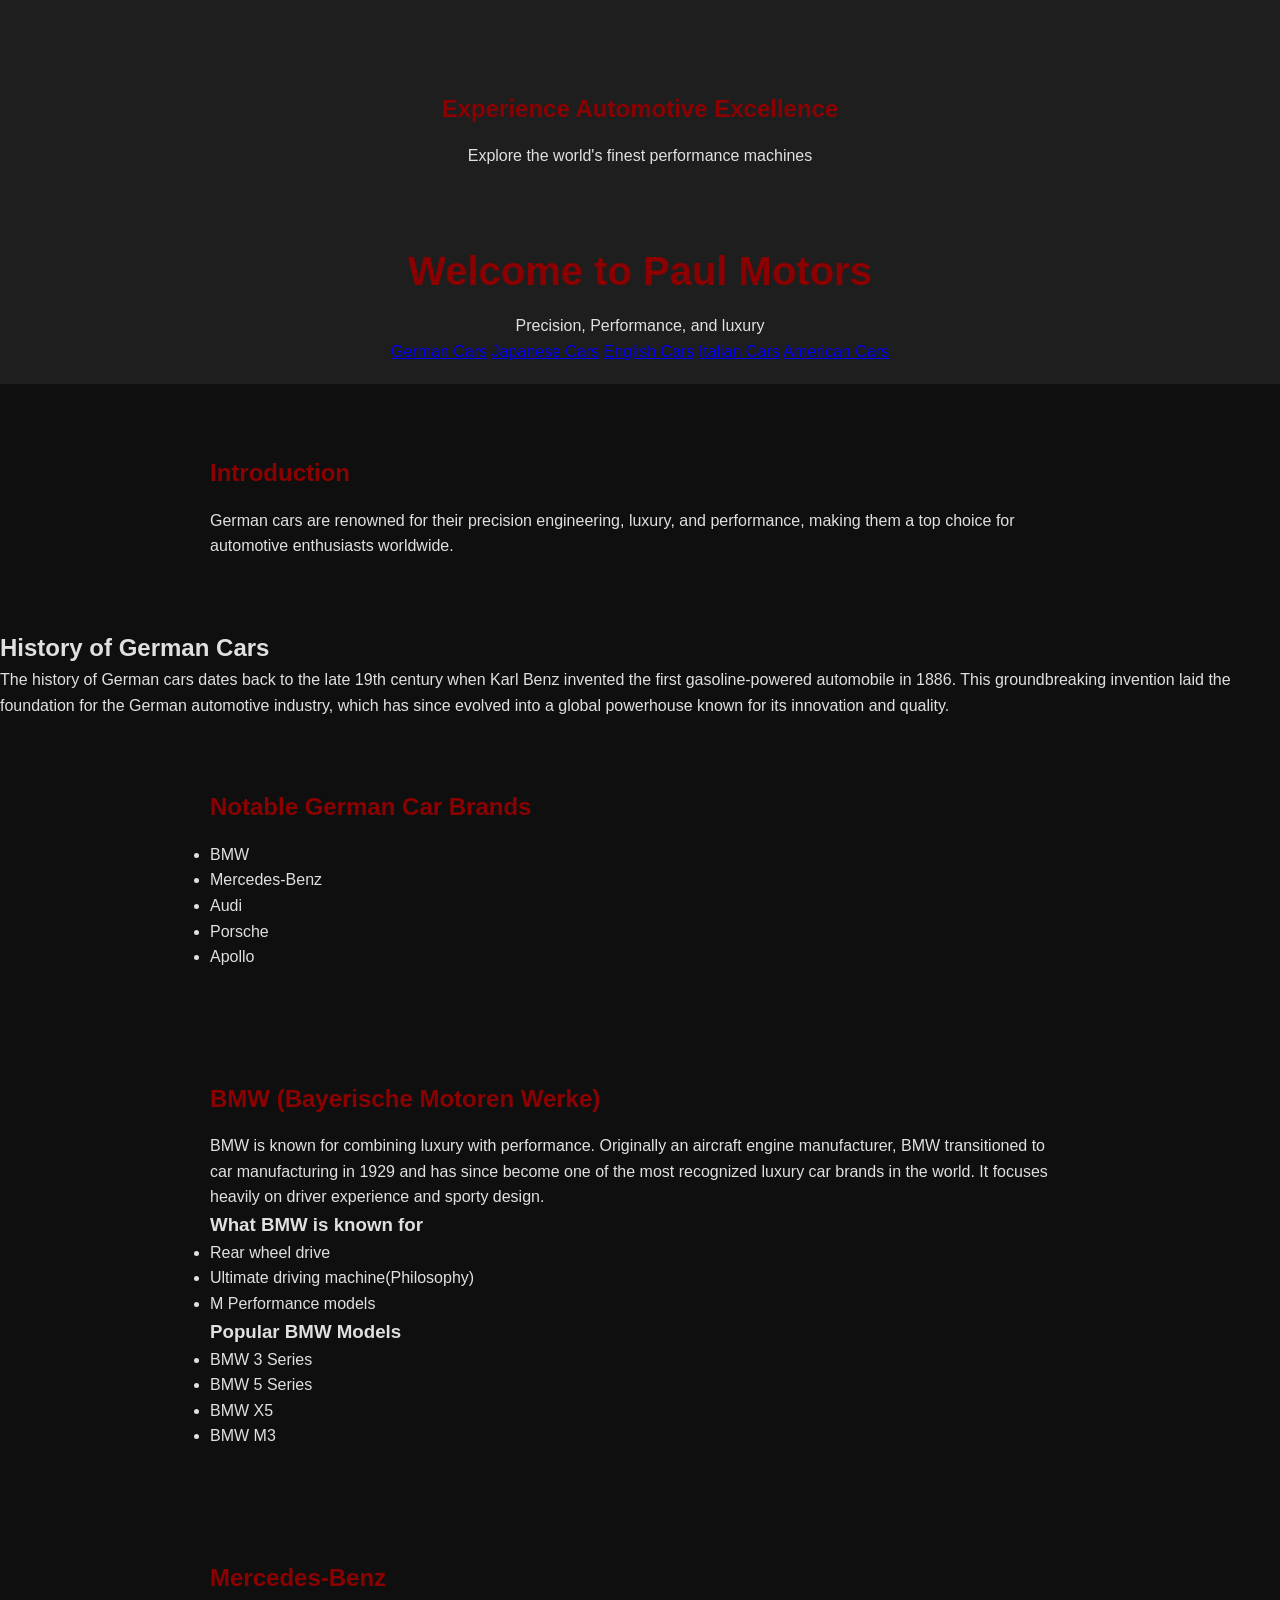
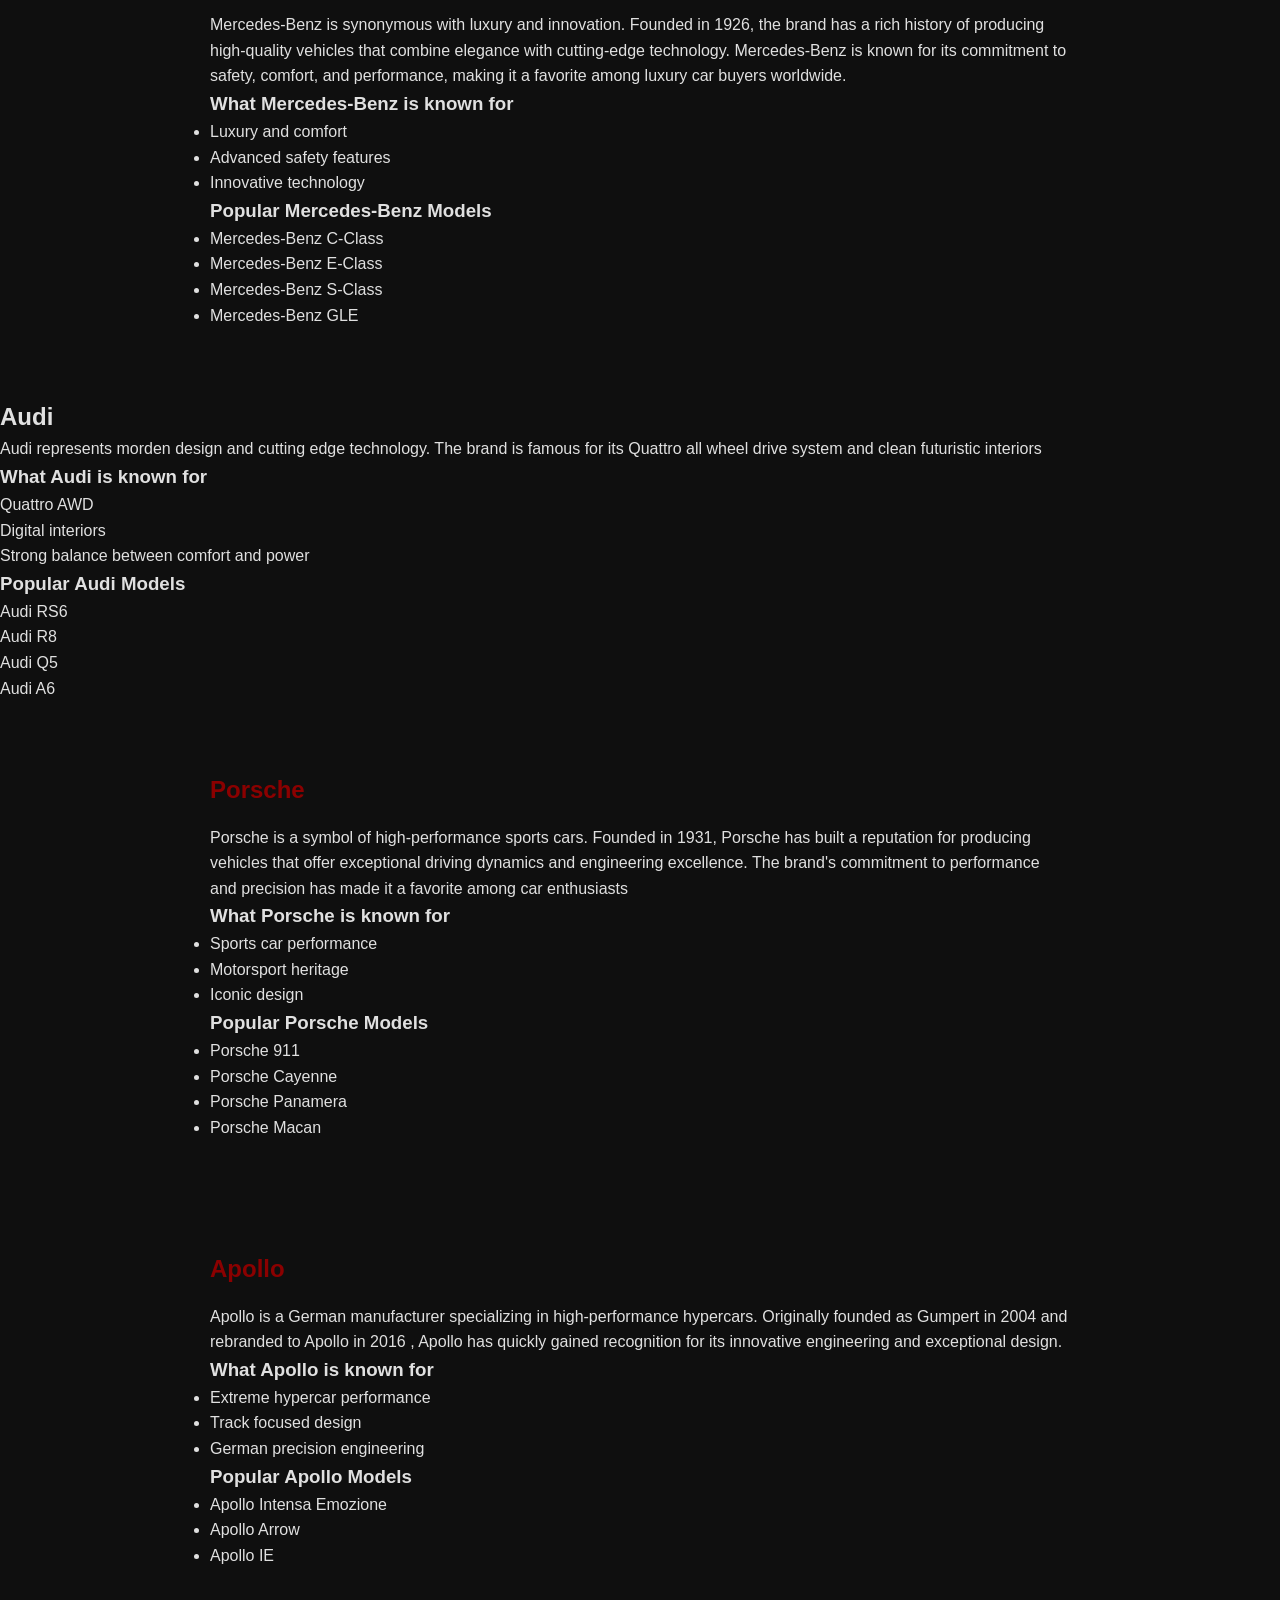
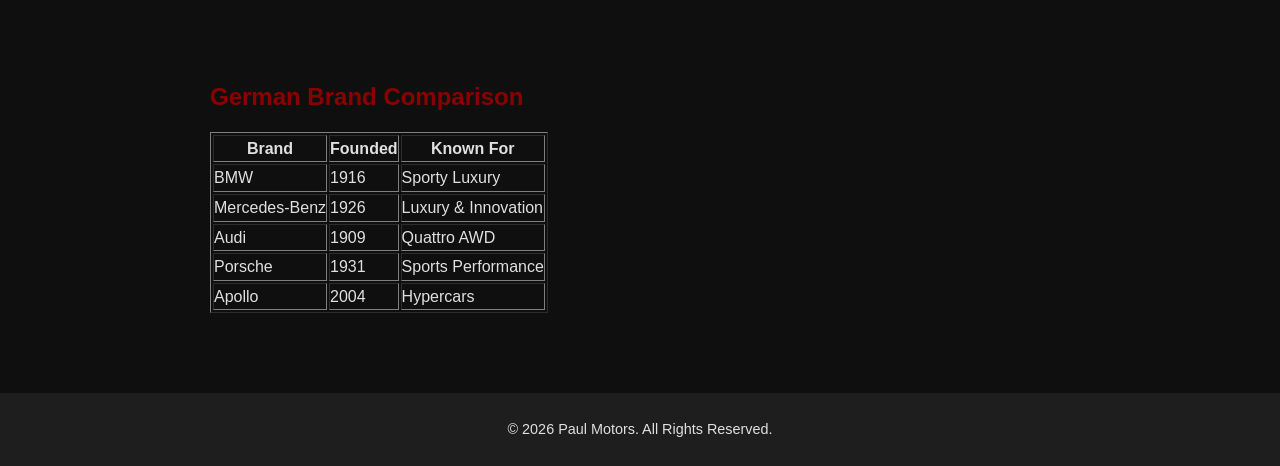
==== index.html @ 364a408b "Push" ====
<!DOCTYPE html>
<html lang="en">

<head>
    <meta charset="UTF-8">
    <meta name="viewport" content="width=device-width, initial-scale=1.0">
    <title>-Paul-Motors-</title>
    <link rel="stylesheet" href="stylesheet.css">
</head>

<body>
    <header>
        <section class="hero">
            <h2>Experience Automotive Excellence</h2>
            <p>Explore the world's finest performance machines</p>
        </section>

        <h1>Welcome to Paul Motors</h1>
        <p>Precision, Performance, and luxury</p>
        <nav>
            
                <a href="German.html">German Cars</a>
                <a href="Japan.html">Japanese Cars</a>
                <a href="English.html">English Cars</a>
                <a href="Italy.html">Italian Cars</a>
                <a href="American.html">American Cars</a>
            
        </nav>
    </header>
    <main>
        <section>
            <h2>Introduction</h2>
            <p>
                German cars are renowned for their precision engineering, luxury,
                and performance, making them a top choice for automotive enthusiasts
                worldwide.
            </p>
        </section>
            <h2>History of German Cars</h2>
            <p>
                The history of German cars dates back to the late 19th century when
                Karl Benz invented the first gasoline-powered automobile in 1886. This
                groundbreaking invention laid the foundation for the German automotive
                industry, which has since evolved into a global powerhouse known for
                its innovation and quality.
            </p>

        <section>
            <h2>Notable German Car Brands</h2>
            <ul>
                <li>BMW
                <li>Mercedes-Benz
                <li>Audi
                <li>Porsche
                <li>Apollo
            </ul>
        </section>
        <section id="bmw">
            <h2>BMW (Bayerische Motoren Werke)</h2>
            <p>
                BMW is known for combining luxury with performance. Originally an aircraft engine manufacturer,
                BMW transitioned to car manufacturing in 1929 and has since become one of the most recognized luxury car
                brands in the world.
                It focuses heavily on driver experience and sporty design. </p>

            <h3>What BMW is known for</h3>
            <ul>
                <li>Rear wheel drive
                <li>Ultimate driving machine(Philosophy)
                <li>M Performance models
            </ul>
            <h3>Popular BMW Models</h3>
            <ul>
                <li>BMW 3 Series
                <li>BMW 5 Series
                <li>BMW X5
                <li>BMW M3
            </ul>
        </section>
        <section id="mercedes">
            <h2>Mercedes-Benz</h2>
            <p>
                Mercedes-Benz is synonymous with luxury and innovation. Founded in 1926, the brand has a rich history
                of producing high-quality vehicles that combine elegance with cutting-edge technology.
                Mercedes-Benz is known for its commitment to safety, comfort, and performance, making it a
                favorite among luxury car buyers worldwide.
            </p>
            <h3>What Mercedes-Benz is known for</h3>
            <ul>
                <li>Luxury and comfort
                <li>Advanced safety features
                <li>Innovative technology
            </ul>
       
  
            <h3>Popular Mercedes-Benz Models</h3>
            <ul>
                <li>Mercedes-Benz C-Class
                <li>Mercedes-Benz E-Class
                <li>Mercedes-Benz S-Class
                <li>Mercedes-Benz GLE
        </section>
            </ul>
        </section id="audi">
            <h2>Audi</h2>
        <p>
            Audi represents morden design and cutting edge technology. The brand is famous for
            its Quattro all wheel drive system and clean futuristic interiors
        </p>
            <h3>What Audi is known for</h3>
            <ul>
                <li>Quattro AWD
                <li>Digital interiors
                <li>Strong balance between comfort and power
            </ul>
            <h3>Popular Audi Models</h3>
            <ul>
                <li>Audi RS6
                <li>Audi R8
                <li>Audi Q5
                <li>Audi A6
            </ul>
        </section>
        <section id="porsche">
            <h2>Porsche</h2>
            <p>
                Porsche is a symbol of high-performance sports cars. Founded in 1931, Porsche has built a reputation for
                producing vehicles that offer exceptional driving dynamics and engineering excellence. The brand's
                commitment to performance and precision has made it a favorite among car enthusiasts
            </p>
        
            <h3>What Porsche is known for</h3>
            <ul>
                <li>Sports car performance
                <li>Motorsport heritage
                <li>Iconic design
            </ul>
       
          <h3>Popular Porsche Models</h3>
            <ul>
                <li>Porsche 911
                <li>Porsche Cayenne
                <li>Porsche Panamera
                <li>Porsche Macan
            </ul>
        </section>
        <section id="Apollo">
            <h2>Apollo</h2>
            <p>
                Apollo is a German manufacturer specializing in high-performance
                hypercars. Originally founded as Gumpert in 2004 and rebranded to Apollo in 2016
                , Apollo has quickly gained recognition for its innovative engineering and exceptional design.
            </p>
      

            <h3>What Apollo is known for</h3>
            <ul>
                <li>Extreme hypercar performance
                <li>Track focused design
                <li>German precision engineering
            </ul>
    
            <h3>Popular Apollo Models</h3>
            <ul>
                <li>Apollo Intensa Emozione
                <li>Apollo Arrow
                <li>Apollo IE
            </ul>
        </section>

    </main>
    <section>
        <h2>German Brand Comparison</h2>
    <table border="1">
        <tr>
            <th>Brand</th>
            <th>Founded</th>
            <th>Known For</th>
        </tr>
        <tr>
            <td>BMW</td>
            <td>1916</td>
            <td>Sporty Luxury</td>
        </tr>
        <tr>
            <td>Mercedes-Benz</td>
            <td>1926</td>
            <td>Luxury & Innovation</td>
        </tr>
        <tr>
            <td>Audi</td>
            <td>1909</td>
            <td>Quattro AWD</td>
        </tr>
        <tr>
            <td>Porsche</td>
            <td>1931</td>
            <td>Sports Performance</td>
        </tr>
        <tr>
            <td>Apollo</td>
            <td>2004</td>
            <td>Hypercars</td>
        </tr>
    </table>
</section>

<footer>
    <p>&copy; 2026 Paul Motors. All Rights Reserved.</p>
</footer>
---- stylesheet.css ----
/* ===================== COLORS ===================== */
:root {
    --primary-color: #8B0000;      /* Crimson Red */
    --background-color: #0F0F0F;   /* Black */
    --text-color: #E0E0E0;         /* Light Gray */
    --section-bg: #1E1E1E;         /* Dark Gray for sections/cards */
    --link-hover: #FF2B2B;         /* Brighter red for hover effects */
}

/* ===================== GLOBAL STYLES ===================== */
* {
    box-sizing: border-box;
    margin: 0;
    padding: 0;
}

body {
    font-family: Arial, Helvetica, sans-serif;
    background-color: var(--background-color);
    color: var(--text-color);
    line-height: 1.6;
}

/* ===================== HEADER & NAVIGATION ===================== */
header {
    background-color: var(--section-bg);
    padding: 20px;
    text-align: center;
}

header h1 {
    color: var(--primary-color);
    font-size: 2.5em;
    margin-bottom: 10px;
}

nav ul {
    list-style: none;
    display: flex;
    justify-content: center;
    gap: 20px;
}

nav ul li a {
    text-decoration: none;
    color: var(--text-color);
    font-weight: bold;
    font-size: 1em;
    transition: color 0.3s ease;
}

nav ul li a:hover {
    color: var(--link-hover);
}

/* ===================== SECTIONS ===================== */
section {
    padding: 40px 20px;
    max-width: 900px;
    margin: 30px auto;
}

section h2 {
    color: var(--primary-color);
    margin-bottom: 15px;
}

/* ===================== BRAND CARDS ===================== */
section.brand {
    background-color: var(--section-bg);
    padding: 25px;
    margin: 25px 0;
    border-radius: 10px;
}

section.brand h3 {
    color: var(--primary-color);
    margin-top: 0;
    margin-bottom: 10px;
    font-size: 1.8em;
}

section.brand img {
    max-width: 100%;
    border-radius: 10px;
    margin: 15px 0;
}

section.brand p {
    margin-bottom: 10px;
}

section.brand ul {
    padding-left: 20px;
    margin-bottom: 10px;
}

section.brand ul li {
    margin-bottom: 5px;
}

/* ===================== FOOTER ===================== */
footer {
    background-color: var(--section-bg);
    color: var(--text-color);
    text-align: center;
    padding: 25px 20px;
    margin-top: 40px;
    font-size: 0.9em;
}
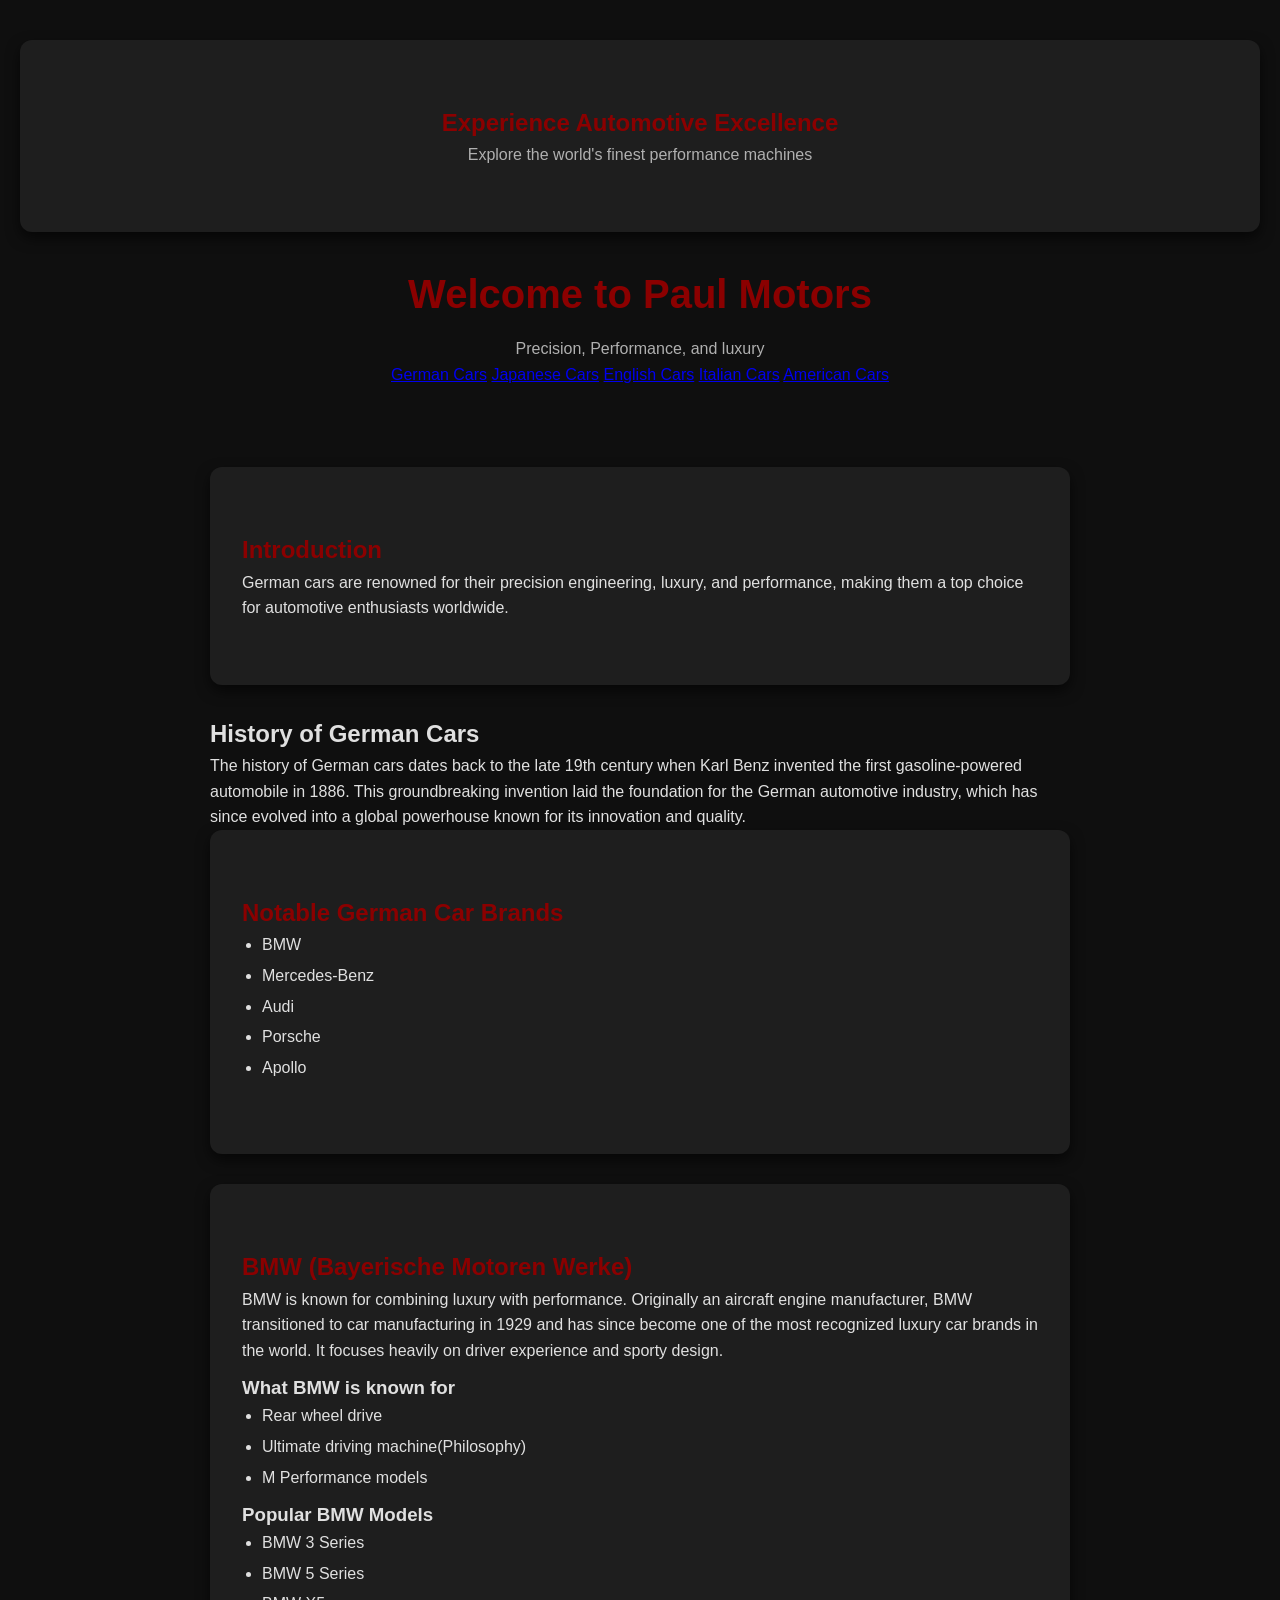
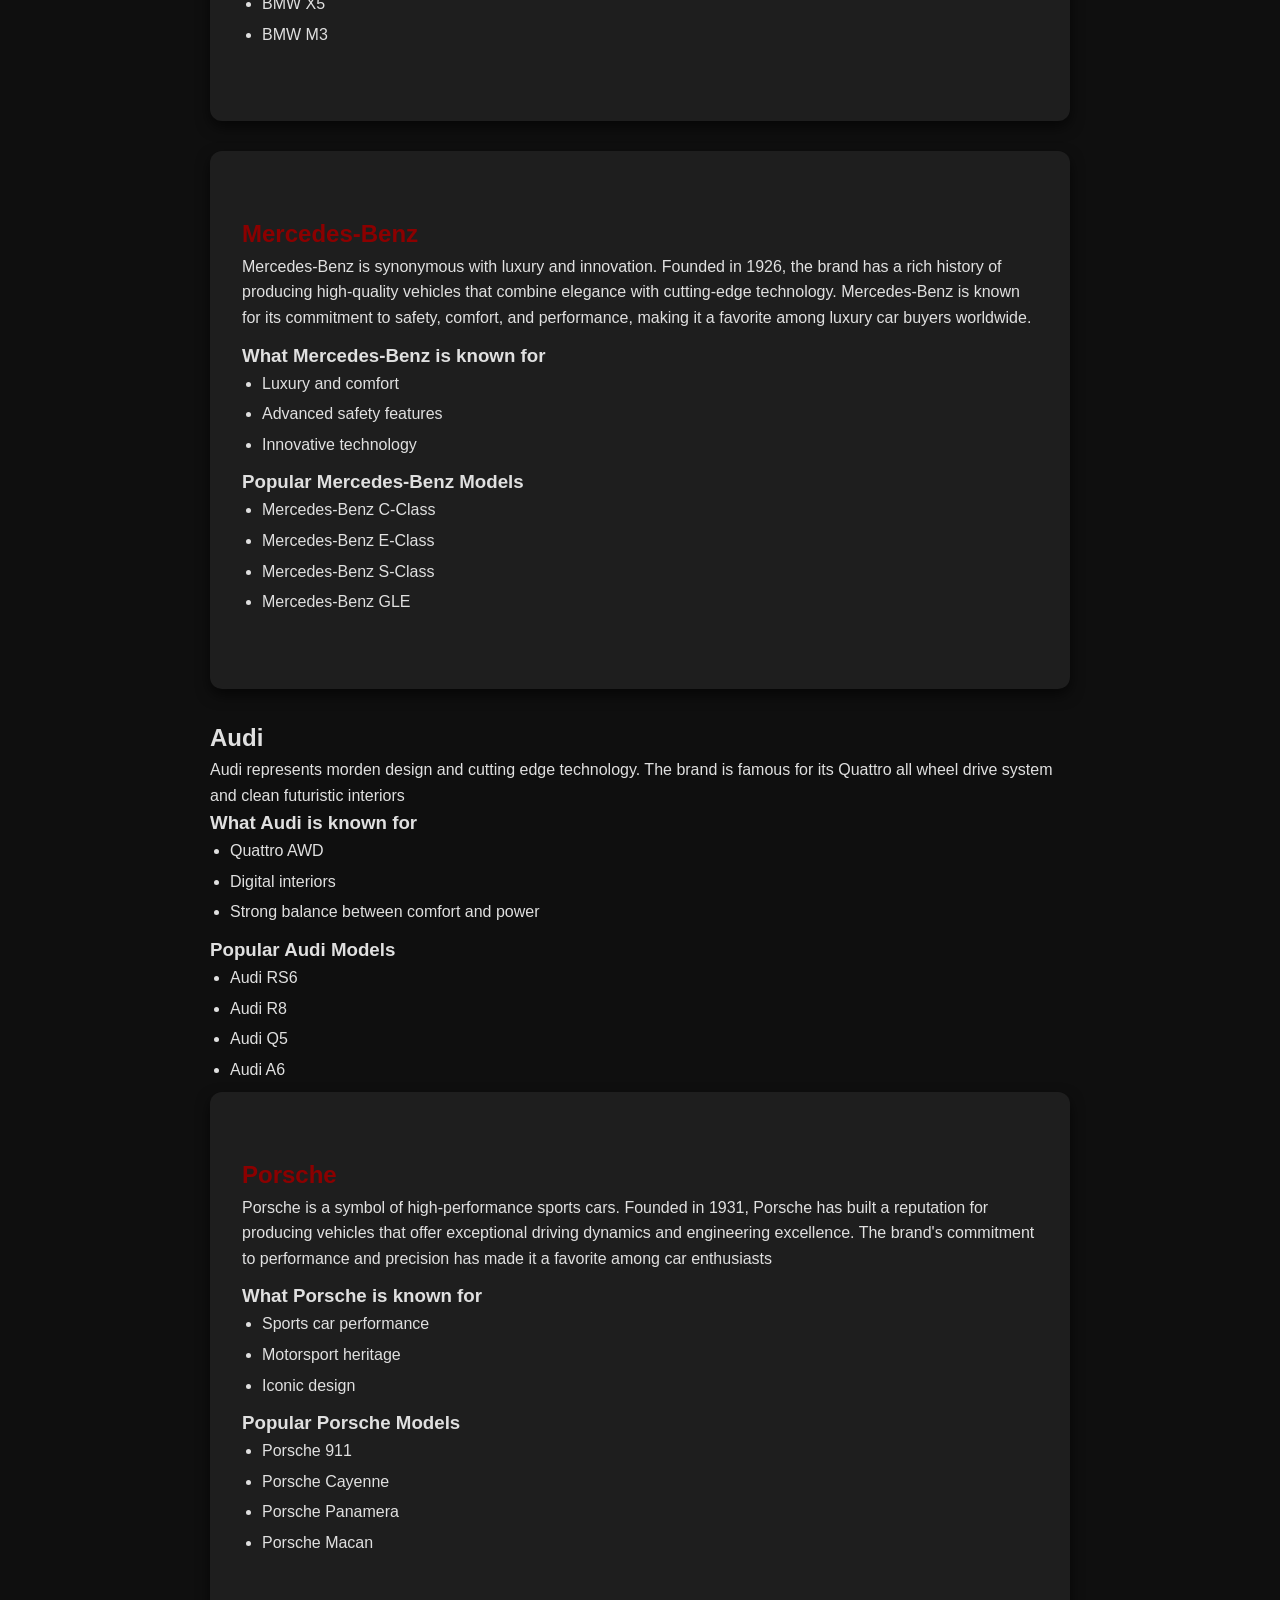
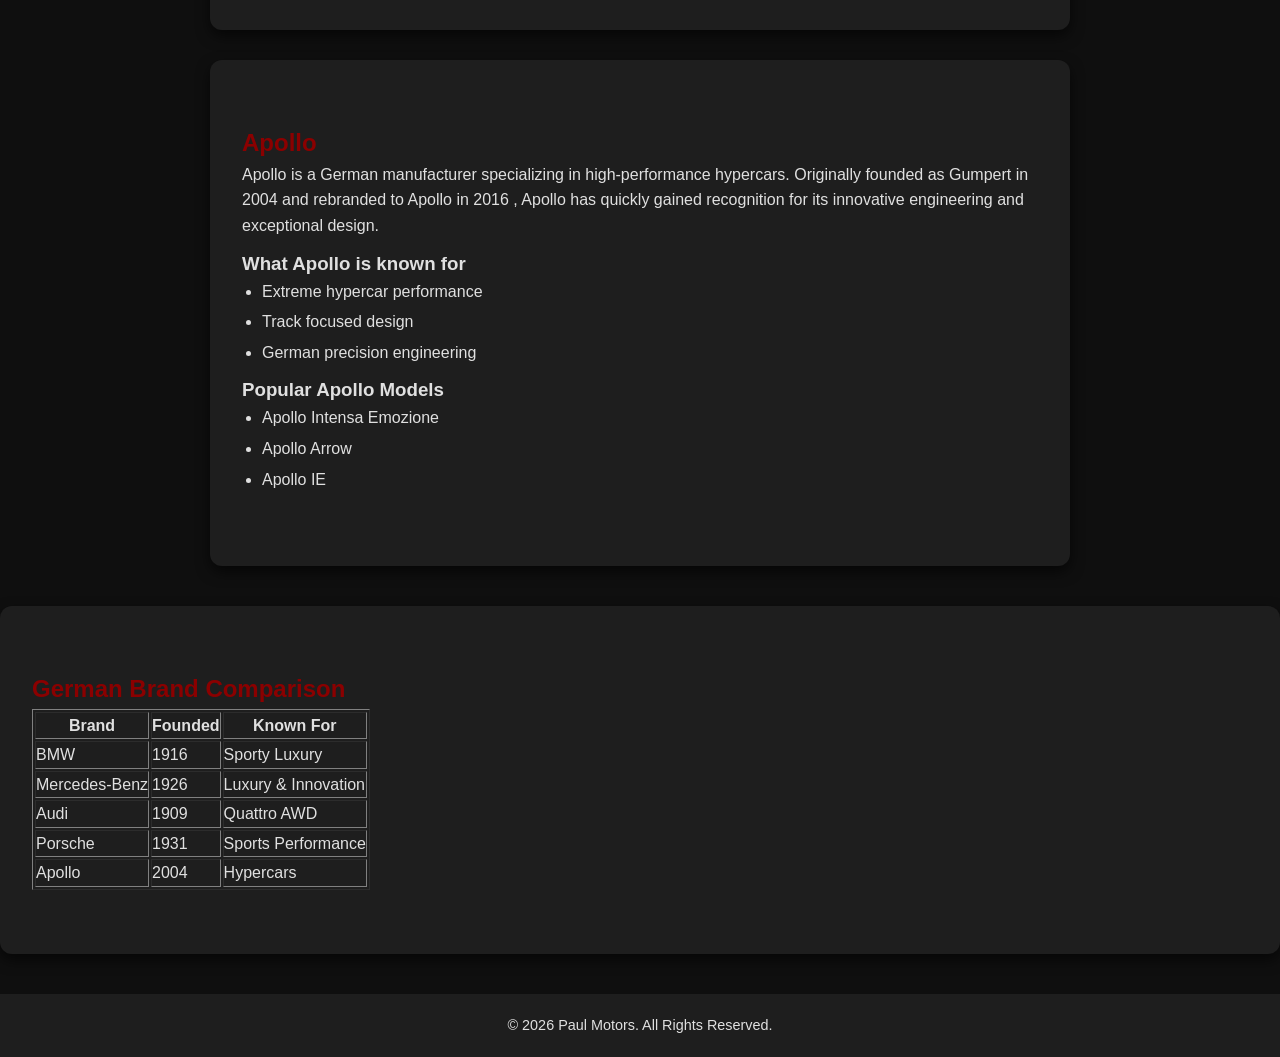
==== commit 0389d563: "Merge branch 'main' of https://github.com/mhizhapaul58-design/-Paul-Motors-" ====
--- a/index.html
+++ b/index.html
@@ -5,7 +5,9 @@
     <meta charset="UTF-8">
     <meta name="viewport" content="width=device-width, initial-scale=1.0">
     <title>-Paul-Motors-</title>
-    <link rel="stylesheet" href="stylesheet.css">
+     <link rel="stylesheet" href="stylesheet.css">
+   
+
 </head>
 
 <body>
--- a/stylesheet.css
+++ b/stylesheet.css
@@ -1,14 +1,14 @@
 
-  /* ===================== COLORS ===================== */
+/* ===================== COLORS ===================== */
 :root {
-    --primary-color: #8B0000;      /* Crimson Red */
-    --background-color: #0F0F0F;   /* Black */
-    --text-color: #E0E0E0;         /* Light Gray */
-    --section-bg: #1E1E1E;         /* Dark Gray for sections/cards */
-    --link-hover: #FF2B2B;         /* Brighter red for hover effects */
+    --primary-color: #8B0000;       /* Crimson Red for headings and accents */
+    --background-color: #0F0F0F;    /* Black for body */
+    --section-bg: #1E1E1E;          /* Dark Gray for sections/cards */
+    --text-color: #E0E0E0;          /* Light Grey text */
+    --hover-color: #FF2B2B;         /* Brighter red for hover */
 }
 
-/* ===================== GLOBAL STYLES ===================== */
+/* ===================== GLOBAL ===================== */
 * {
     box-sizing: border-box;
     margin: 0;
@@ -22,11 +22,11 @@
     line-height: 1.6;
 }
 
-/* ===================== HEADER & NAVIGATION ===================== */
+/* ===================== HEADER ===================== */
 header {
-    background-color: var(--section-bg);
-    padding: 20px;
     text-align: center;
+    padding: 40px 20px;
+    background-color: var(--background-color);
 }
 
 header h1 {
@@ -35,77 +35,127 @@
     margin-bottom: 10px;
 }
 
-nav ul {
+header p {
+    color: #B0B0B0;
+    font-size: 16px;
+}
+
+/* ===================== NAVIGATION ===================== */
+.nav-bar {
+    display: flex;
+    justify-content: center;
+    align-items: center;
+    width: 95%;
+    max-width: 1000px;
+    margin: 20px auto;
+    padding: 15px 0;
+    border-radius: 8px;
+
+    /* Background image of German flag */
+    background-image: url('images/german-flag.jpg'); /* Replace with your path */
+    background-size: cover;
+    background-position: center;
+    background-repeat: no-repeat;
+
+    box-shadow: 0 2px 8px rgba(0, 0, 0, 0.6);
+}
+
+.nav-bar ul {
     list-style: none;
     display: flex;
     justify-content: center;
-    gap: 20px;
+    gap: 30px;
+    flex-wrap: wrap; /* Wrap items on smaller screens */
+    margin: 0;
+    padding: 0;
 }
 
-nav ul li a {
+.nav-bar ul li a {
     text-decoration: none;
     color: var(--text-color);
     font-weight: bold;
-    font-size: 1em;
-    transition: color 0.3s ease;
+    font-size: 1.1em;
+    padding: 8px 12px;
+    border-radius: 5px;
+    transition: all 0.3s ease;
 }
 
-nav ul li a:hover {
-    color: var(--link-hover);
+.nav-bar ul li a:hover {
+    color: var(--primary-color);
+    background-color: rgba(255, 0, 0, 0.1); /* subtle hover effect */
 }
 
-/* ===================== SECTIONS ===================== */
+/* ===================== MAIN SECTIONS ===================== */
+main {
+    max-width: 900px;
+    margin: 40px auto;
+    padding: 0 20px;
+}
+
 section {
-    padding: 40px 20px;
-    max-width: 900px;
-    margin: 30px auto;
+    background-color: var(--section-bg);
+    padding: 4rem 2rem;
+    margin-bottom: 30px;
+    border-radius: 12px;
+    box-shadow: 0 6px 14px rgba(0, 0, 0, 0.6);
 }
 
 section h2 {
     color: var(--primary-color);
-    margin-bottom: 15px;
+    margin-top: 0;
 }
 
-/* ===================== BRAND CARDS ===================== */
-section.brand {
-    background-color: var(--section-bg);
-    padding: 25px;
-    margin: 25px 0;
-    border-radius: 10px;
+section h3 {
+    color: var(--text-color);
+    margin-top: 10px;
 }
 
-section.brand h3 {
-    color: var(--primary-color);
-    margin-top: 0;
-    margin-bottom: 10px;
-    font-size: 1.8em;
+/* ===================== IMAGES ===================== */
+img {
+    max-width: 100%;
+    border-radius: 12px;
+    display: block;
+    margin: 20px auto;
 }
 
-section.brand img {
-    max-width: 100%;
-    border-radius: 10px;
-    margin: 15px 0;
-}
-
-section.brand p {
-    margin-bottom: 10px;
-}
-
-section.brand ul {
+/* ===================== LISTS ===================== */
+ul, ol {
     padding-left: 20px;
     margin-bottom: 10px;
 }
 
-section.brand ul li {
+ul li, ol li {
     margin-bottom: 5px;
 }
 
 /* ===================== FOOTER ===================== */
 footer {
+    text-align: center;
     background-color: var(--section-bg);
     color: var(--text-color);
-    text-align: center;
-    padding: 25px 20px;
+    padding: 20px;
     margin-top: 40px;
     font-size: 0.9em;
+}
+
+/* ===================== RESPONSIVE ===================== */
+@media screen and (max-width: 768px) {
+    .nav-bar ul {
+        flex-direction: column;
+        gap: 15px; /* smaller spacing for stacked links */
+    }
+
+    section {
+        padding: 2rem 1rem;
+    }
+}
+
+@media screen and (max-width: 480px) {
+    header h1 {
+        font-size: 2em;
+    }
+
+    .nav-bar {
+        padding: 10px 0;
+    }
 }
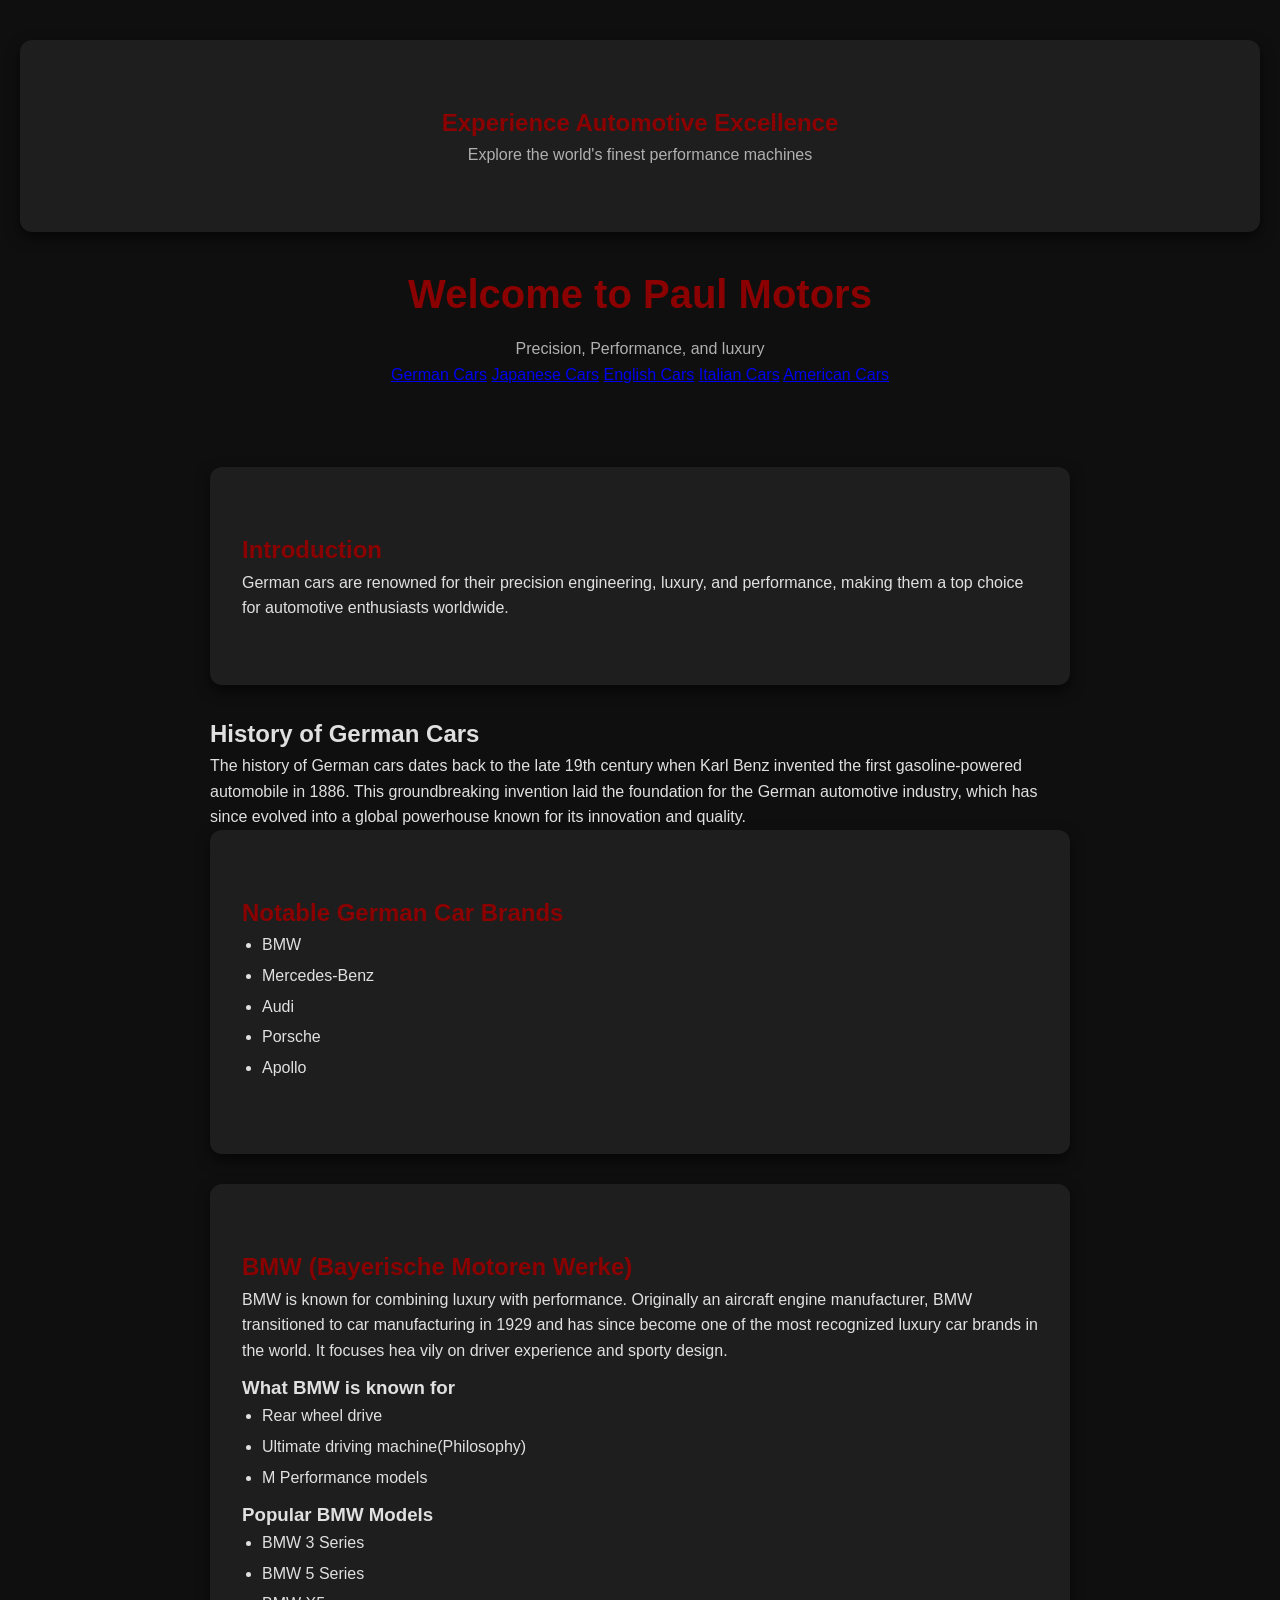
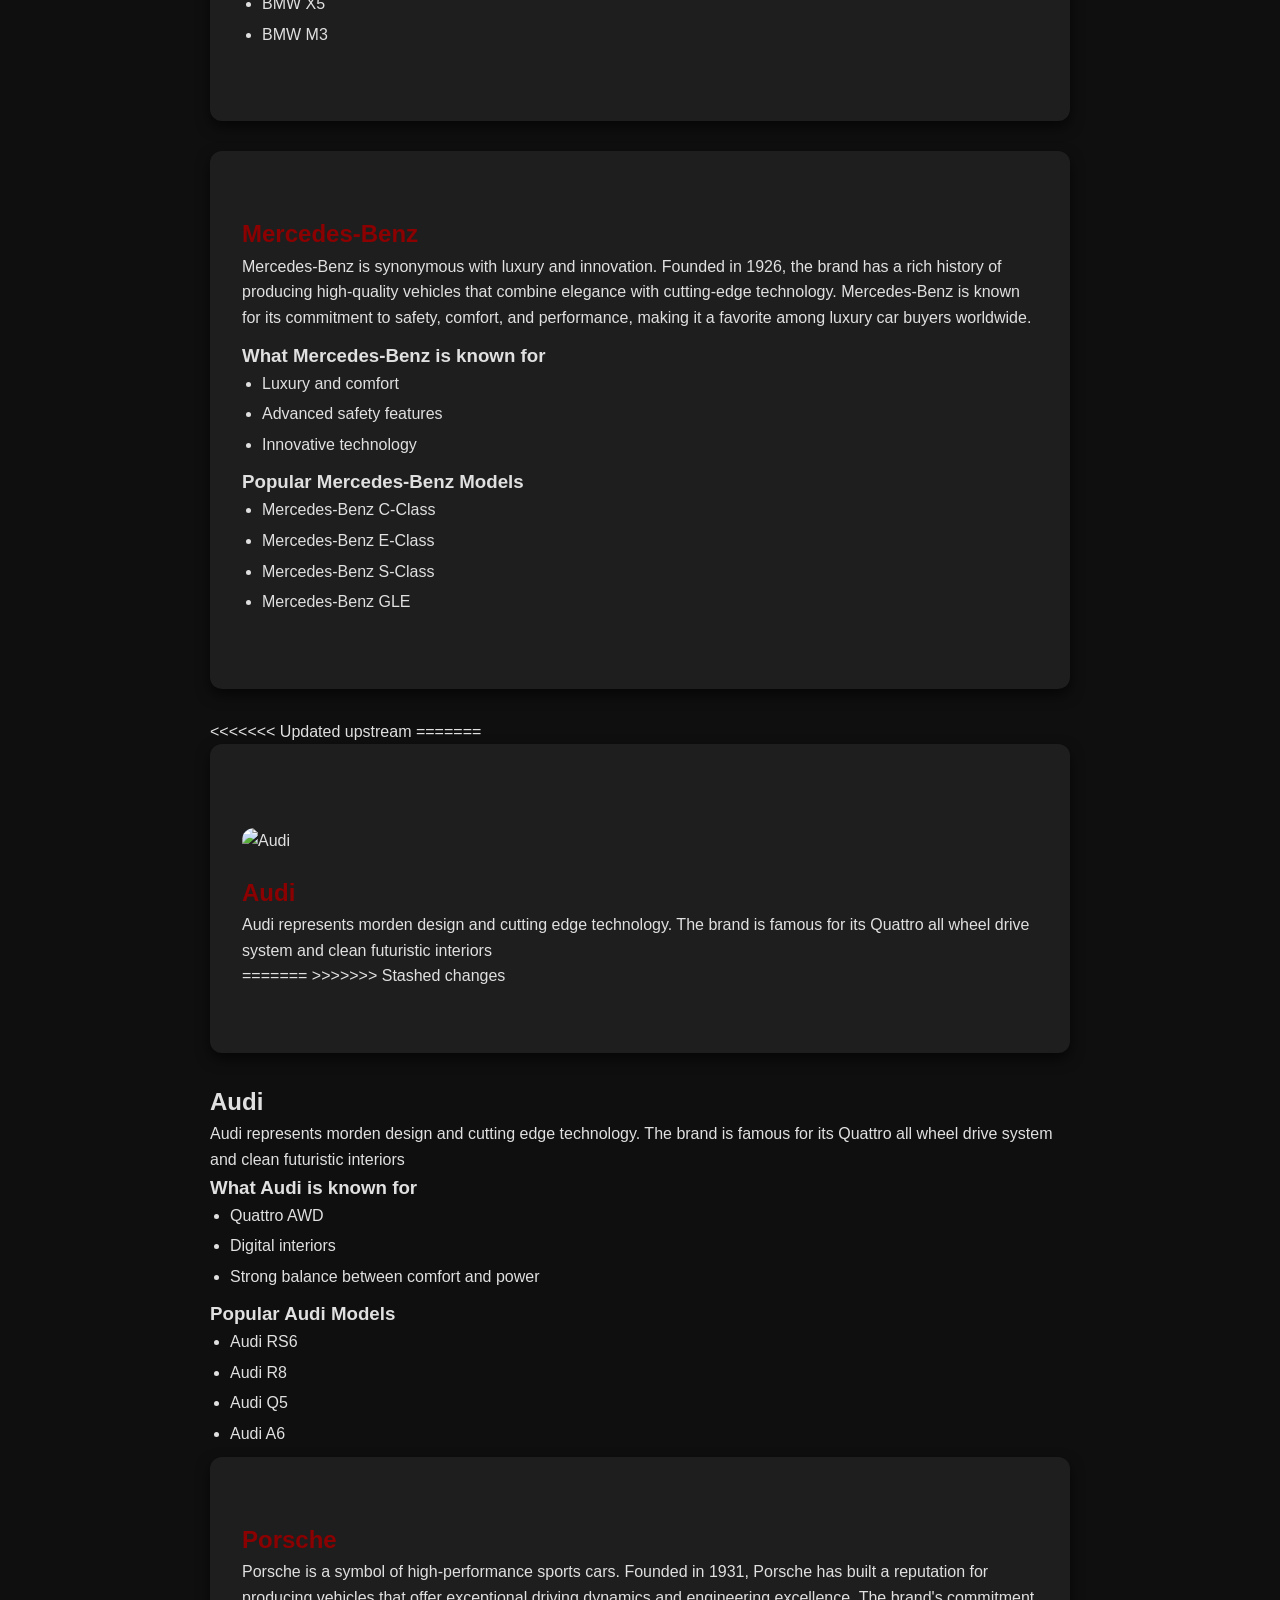
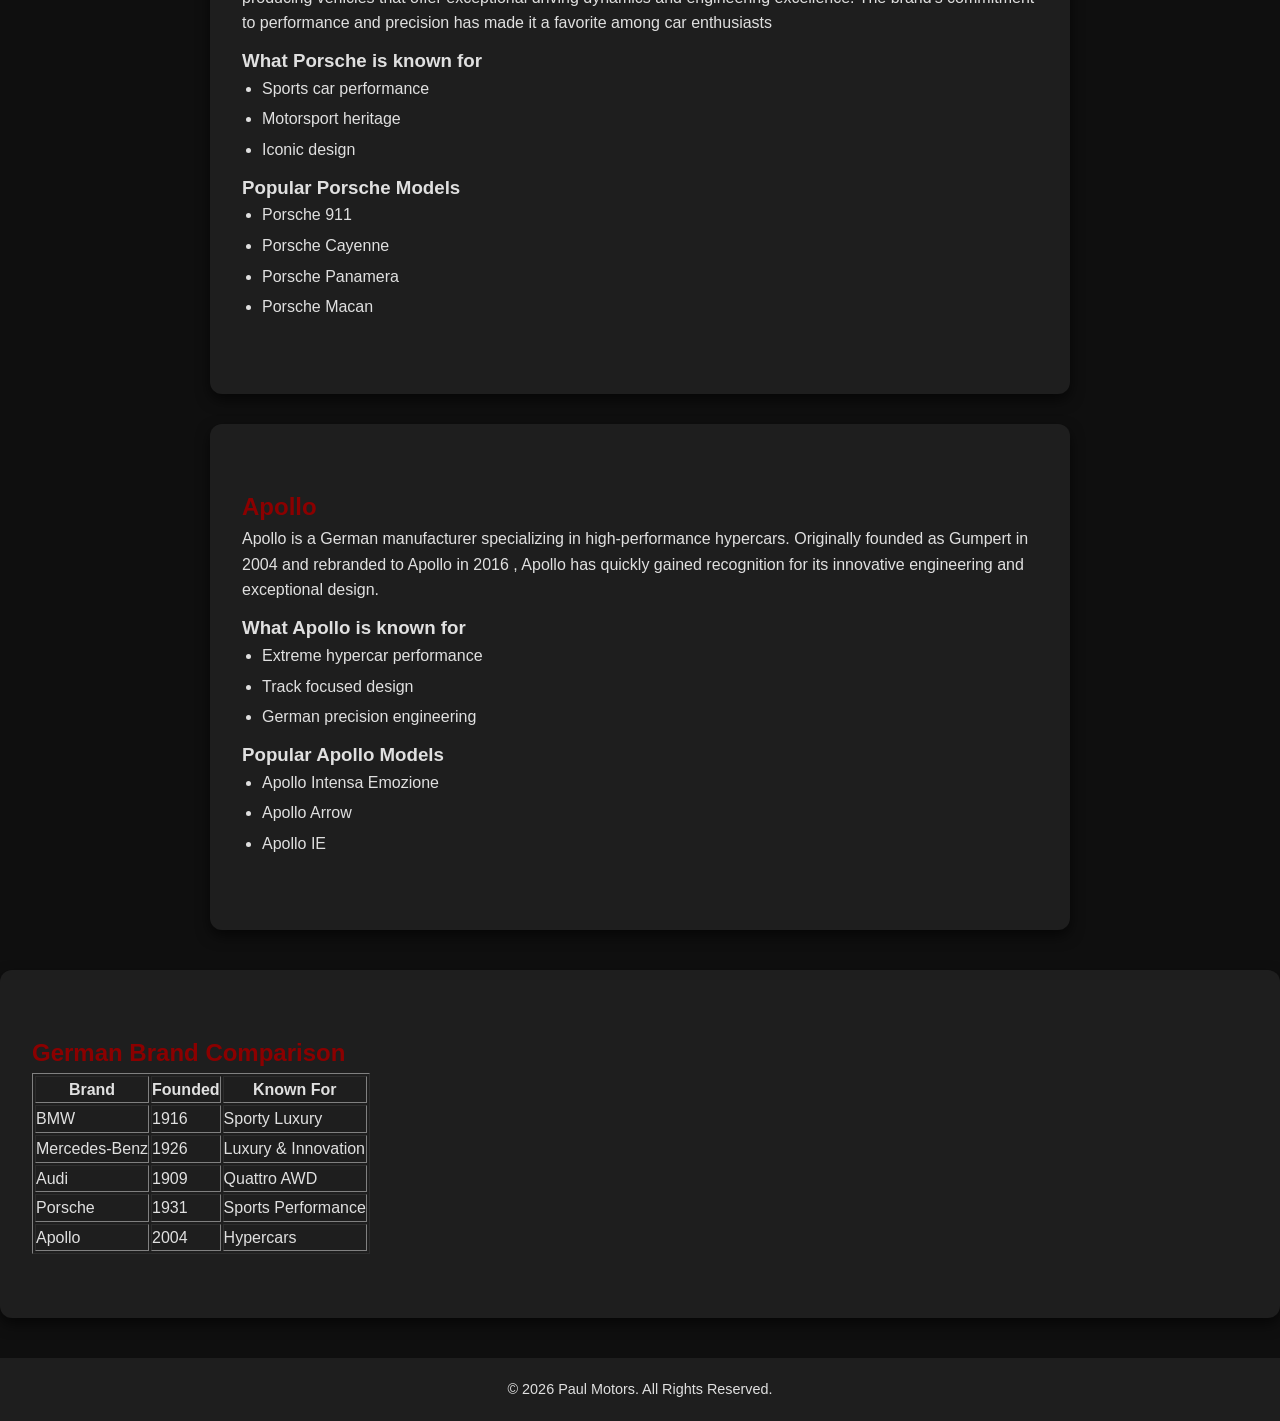
==== commit 2f8c2108: "push" ====
--- a/index.html
+++ b/index.html
@@ -21,7 +21,7 @@
         <p>Precision, Performance, and luxury</p>
         <nav>
             
-                <a href="German.html">German Cars</a>
+                <a href="index.html">German Cars</a>
                 <a href="Japan.html">Japanese Cars</a>
                 <a href="English.html">English Cars</a>
                 <a href="Italy.html">Italian Cars</a>
@@ -63,7 +63,7 @@
                 BMW is known for combining luxury with performance. Originally an aircraft engine manufacturer,
                 BMW transitioned to car manufacturing in 1929 and has since become one of the most recognized luxury car
                 brands in the world.
-                It focuses heavily on driver experience and sporty design. </p>
+                It focuses hea vily on driver experience and sporty design. </p>
 
             <h3>What BMW is known for</h3>
             <ul>
@@ -102,7 +102,23 @@
                 <li>Mercedes-Benz S-Class
                 <li>Mercedes-Benz GLE
         </section>
-            </ul>
+<<<<<<< Updated upstream
+            </ul>
+=======
+        </ul>
+
+        </section>
+
+        <section id="audi">
+            <img src="assets audi.jpg" alt="Audi" class="brand-image">
+            <h2>Audi</h2>
+            <p>
+                Audi represents morden design and cutting edge technology. The brand is famous for
+                its Quattro all wheel drive system and clean futuristic interiors
+            </p>
+
+            =======
+>>>>>>> Stashed changes
         </section id="audi">
             <h2>Audi</h2>
         <p>
@@ -171,41 +187,41 @@
         </section>
 
     </main>
-    <section>
-        <h2>German Brand Comparison</h2>
-    <table border="1">
-        <tr>
-            <th>Brand</th>
-            <th>Founded</th>
-            <th>Known For</th>
-        </tr>
-        <tr>
-            <td>BMW</td>
-            <td>1916</td>
-            <td>Sporty Luxury</td>
-        </tr>
-        <tr>
-            <td>Mercedes-Benz</td>
-            <td>1926</td>
-            <td>Luxury & Innovation</td>
-        </tr>
-        <tr>
-            <td>Audi</td>
-            <td>1909</td>
-            <td>Quattro AWD</td>
-        </tr>
-        <tr>
-            <td>Porsche</td>
-            <td>1931</td>
-            <td>Sports Performance</td>
-        </tr>
-        <tr>
-            <td>Apollo</td>
-            <td>2004</td>
-            <td>Hypercars</td>
-        </tr>
-    </table>
-</section>
+        <section>
+            <h2>German Brand Comparison</h2>
+        <table border="1">
+            <tr>
+                <th>Brand</th>
+                <th>Founded</th>
+                <th>Known For</th>
+            </tr>
+            <tr>
+                <td>BMW</td>
+                <td>1916</td>
+                <td>Sporty Luxury</td>
+            </tr>
+            <tr>
+                <td>Mercedes-Benz</td>
+                <td>1926</td>
+                <td>Luxury & Innovation</td>
+            </tr>
+            <tr>
+                <td>Audi</td>
+                <td>1909</td>
+                <td>Quattro AWD</td>
+            </tr>
+            <tr>
+                <td>Porsche</td>
+                <td>1931</td>
+                <td>Sports Performance</td>
+            </tr>
+            <tr>
+                <td>Apollo</td>
+                <td>2004</td>
+                <td>Hypercars</td>
+            </tr>
+        </table>
+    </section>
 
 <footer>
     <p>&copy; 2026 Paul Motors. All Rights Reserved.</p>
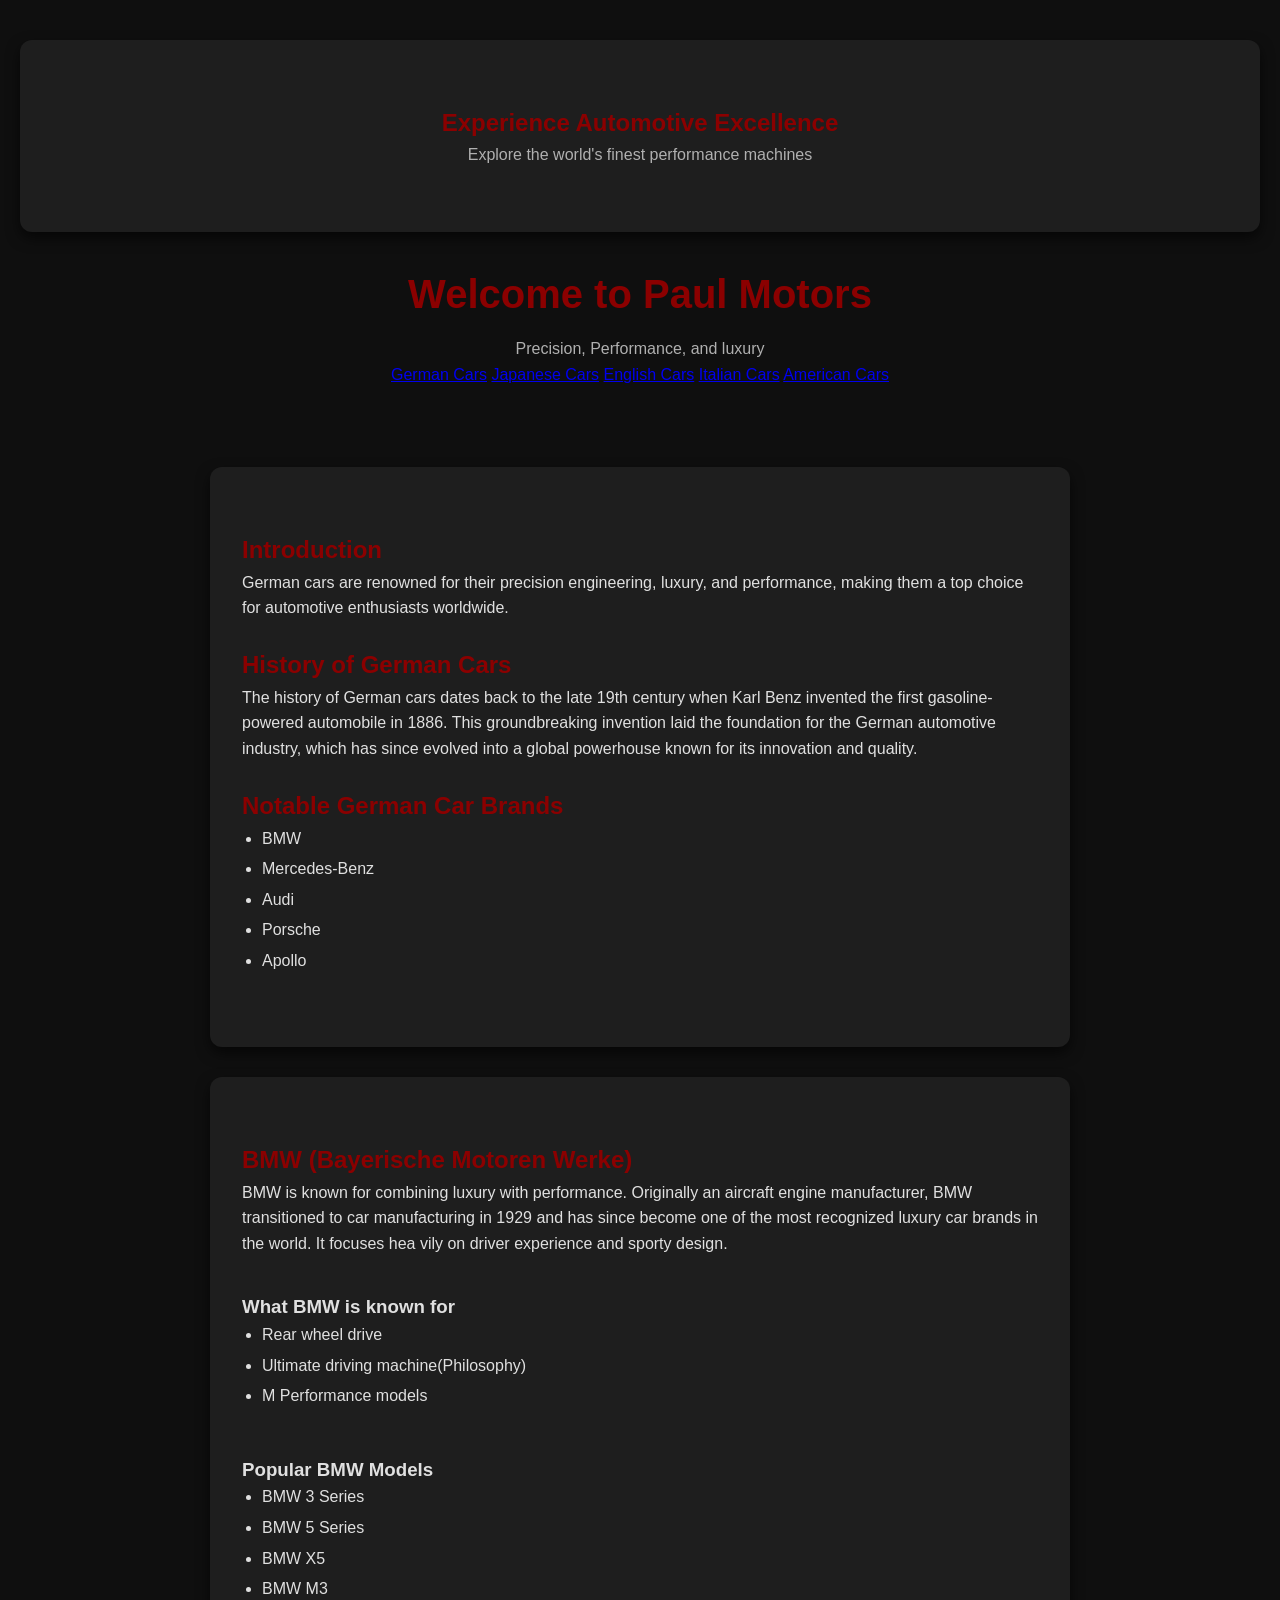
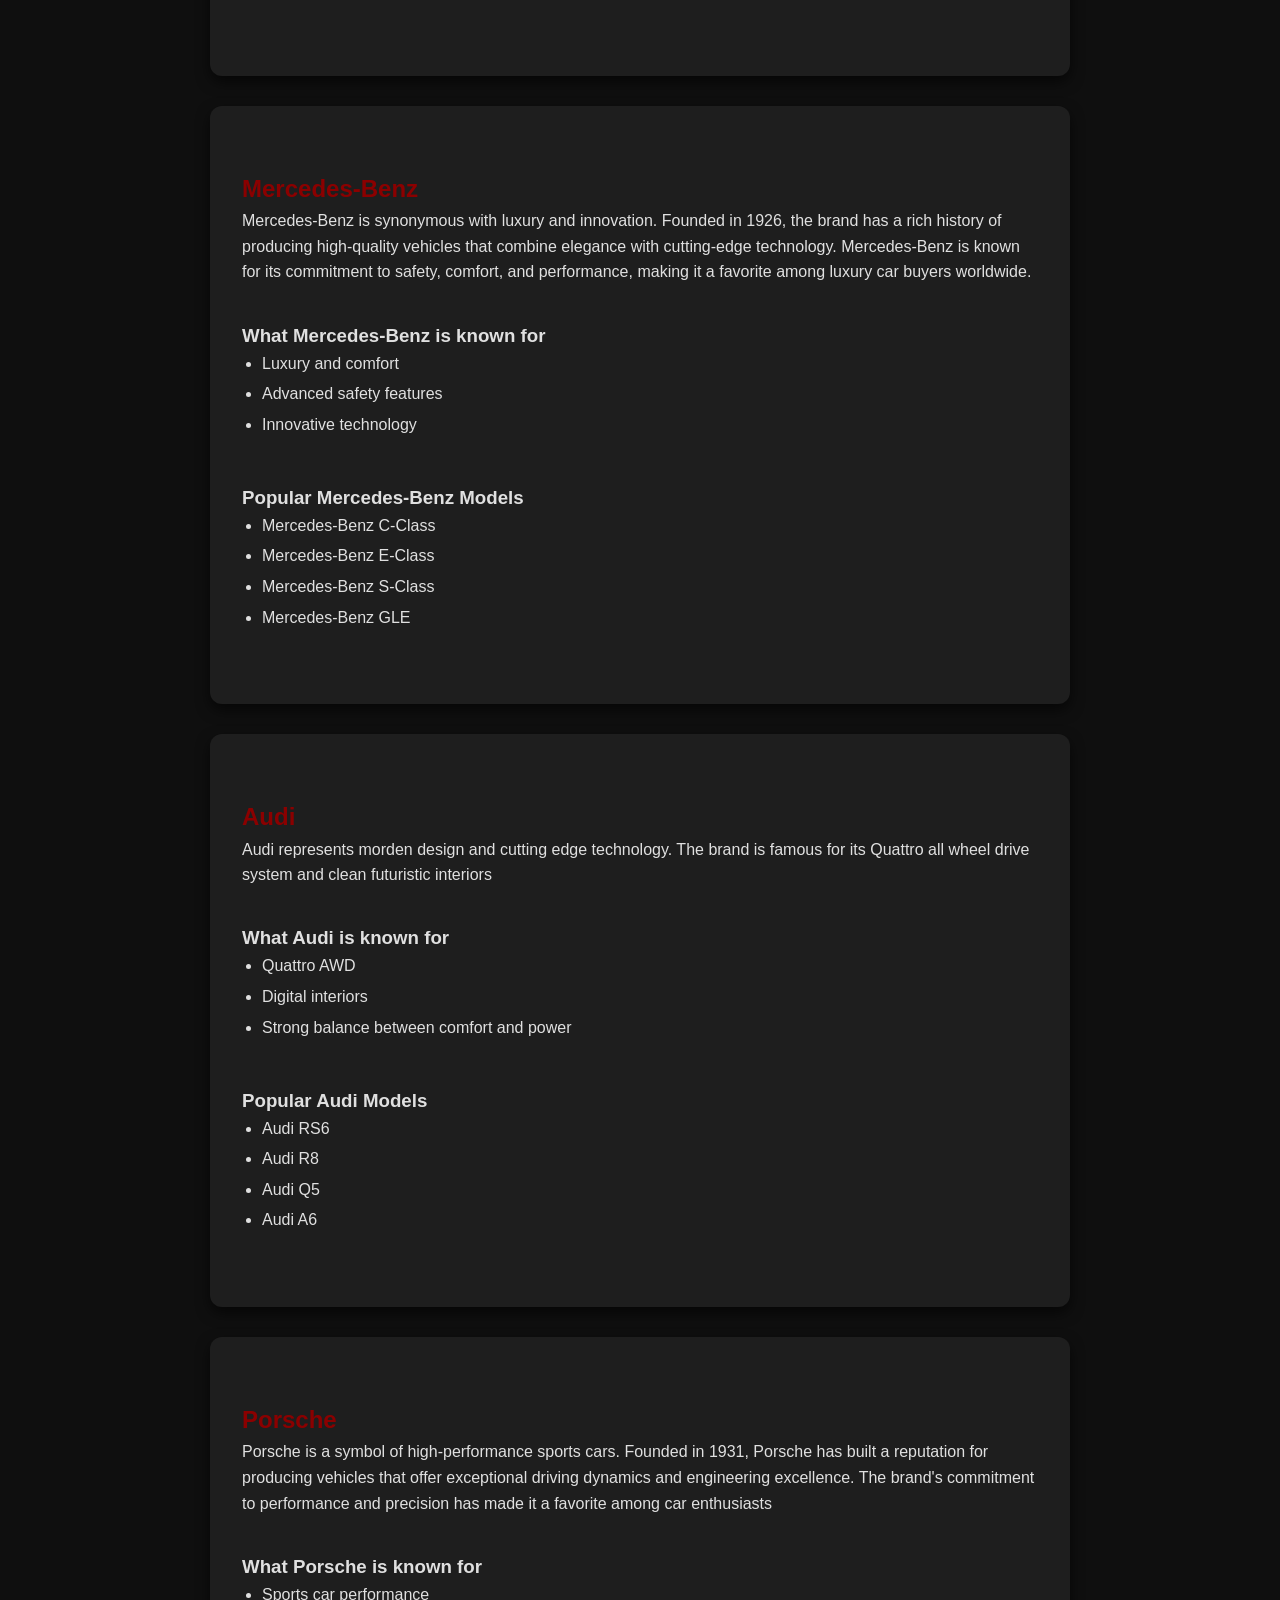
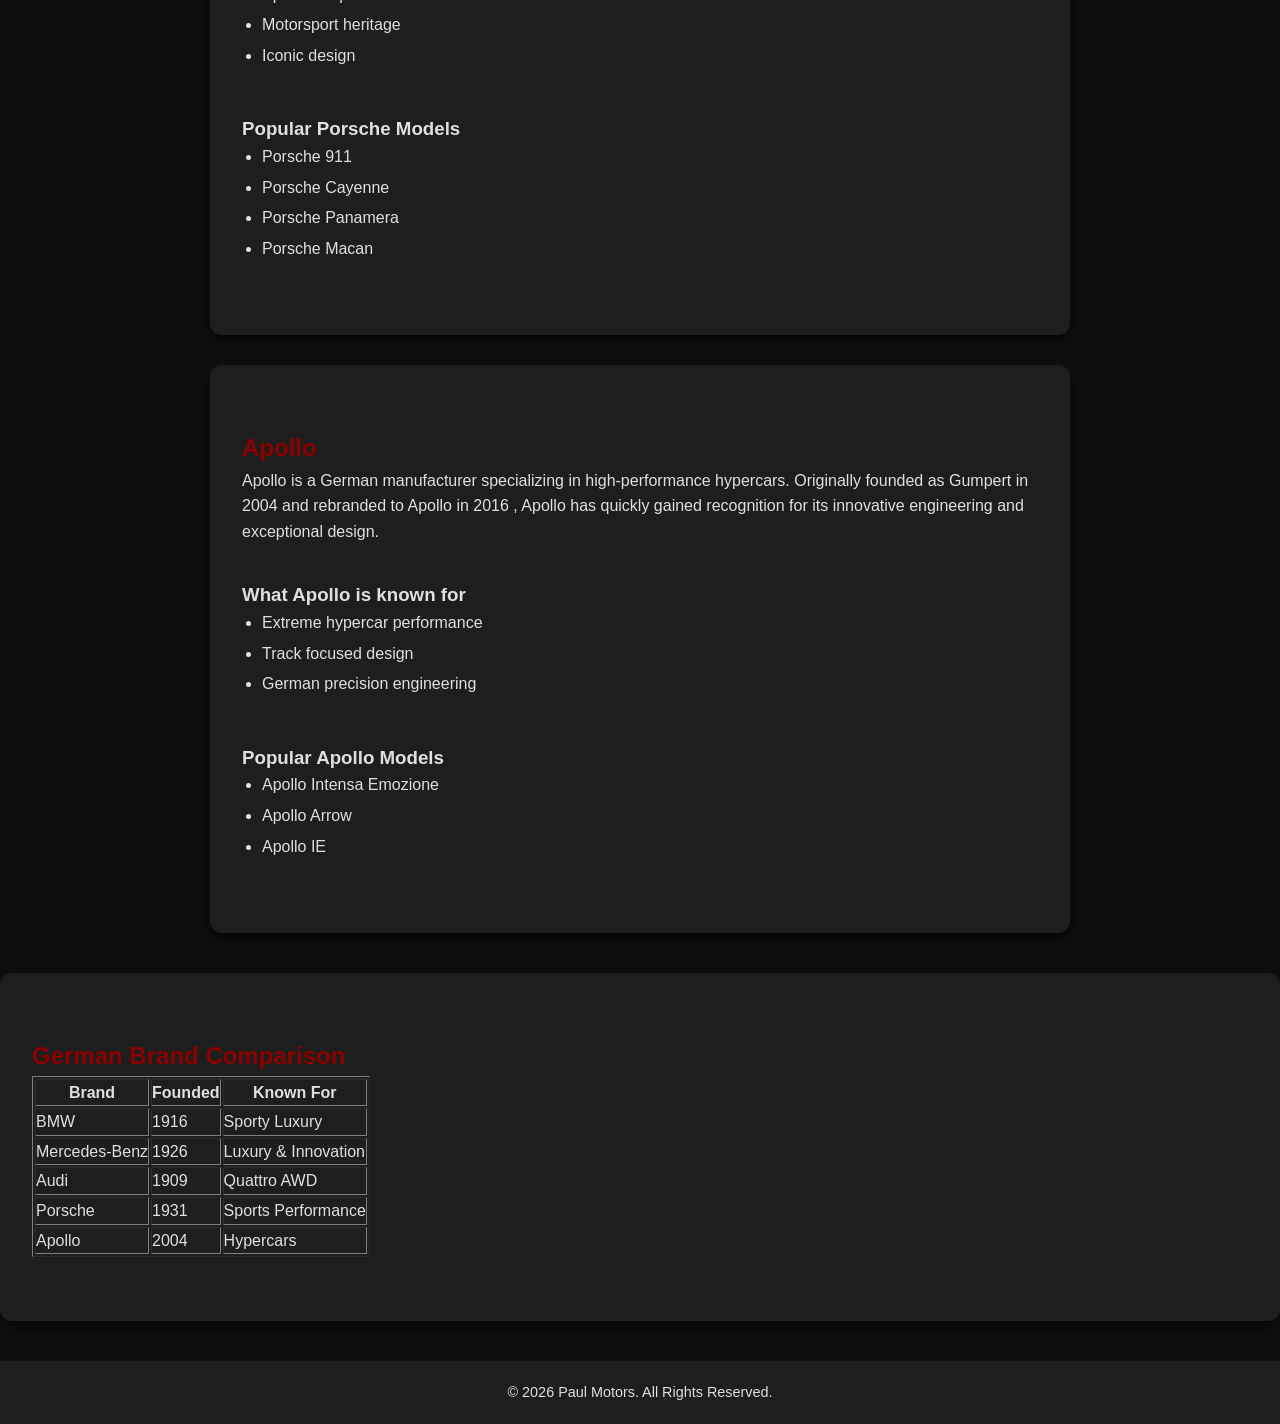
==== commit ef694058: "push" ====
--- a/index.html
+++ b/index.html
@@ -5,8 +5,8 @@
     <meta charset="UTF-8">
     <meta name="viewport" content="width=device-width, initial-scale=1.0">
     <title>-Paul-Motors-</title>
-     <link rel="stylesheet" href="stylesheet.css">
-   
+    <link rel="stylesheet" href="stylesheet.css">
+
 
 </head>
 
@@ -20,13 +20,13 @@
         <h1>Welcome to Paul Motors</h1>
         <p>Precision, Performance, and luxury</p>
         <nav>
-            
-                <a href="index.html">German Cars</a>
-                <a href="Japan.html">Japanese Cars</a>
-                <a href="English.html">English Cars</a>
-                <a href="Italy.html">Italian Cars</a>
-                <a href="American.html">American Cars</a>
-            
+
+            <a href="index.html">German Cars</a>
+            <a href="Japan.html">Japanese Cars</a>
+            <a href="English.html">English Cars</a>
+            <a href="Italy.html">Italian Cars</a>
+            <a href="American.html">American Cars</a>
+
         </nav>
     </header>
     <main>
@@ -37,7 +37,7 @@
                 and performance, making them a top choice for automotive enthusiasts
                 worldwide.
             </p>
-        </section>
+            <br>
             <h2>History of German Cars</h2>
             <p>
                 The history of German cars dates back to the late 19th century when
@@ -46,8 +46,7 @@
                 industry, which has since evolved into a global powerhouse known for
                 its innovation and quality.
             </p>
-
-        <section>
+            <br>
             <h2>Notable German Car Brands</h2>
             <ul>
                 <li>BMW
@@ -64,6 +63,7 @@
                 BMW transitioned to car manufacturing in 1929 and has since become one of the most recognized luxury car
                 brands in the world.
                 It focuses hea vily on driver experience and sporty design. </p>
+            <br>
 
             <h3>What BMW is known for</h3>
             <ul>
@@ -71,6 +71,7 @@
                 <li>Ultimate driving machine(Philosophy)
                 <li>M Performance models
             </ul>
+            <br>
             <h3>Popular BMW Models</h3>
             <ul>
                 <li>BMW 3 Series
@@ -87,14 +88,14 @@
                 Mercedes-Benz is known for its commitment to safety, comfort, and performance, making it a
                 favorite among luxury car buyers worldwide.
             </p>
+            <br>
             <h3>What Mercedes-Benz is known for</h3>
             <ul>
                 <li>Luxury and comfort
                 <li>Advanced safety features
                 <li>Innovative technology
             </ul>
-       
-  
+            <br>
             <h3>Popular Mercedes-Benz Models</h3>
             <ul>
                 <li>Mercedes-Benz C-Class
@@ -102,35 +103,20 @@
                 <li>Mercedes-Benz S-Class
                 <li>Mercedes-Benz GLE
         </section>
-<<<<<<< Updated upstream
-            </ul>
-=======
-        </ul>
-
-        </section>
-
         <section id="audi">
-            <img src="assets audi.jpg" alt="Audi" class="brand-image">
             <h2>Audi</h2>
             <p>
                 Audi represents morden design and cutting edge technology. The brand is famous for
                 its Quattro all wheel drive system and clean futuristic interiors
             </p>
-
-            =======
->>>>>>> Stashed changes
-        </section id="audi">
-            <h2>Audi</h2>
-        <p>
-            Audi represents morden design and cutting edge technology. The brand is famous for
-            its Quattro all wheel drive system and clean futuristic interiors
-        </p>
+            <br>
             <h3>What Audi is known for</h3>
             <ul>
                 <li>Quattro AWD
                 <li>Digital interiors
                 <li>Strong balance between comfort and power
             </ul>
+            <br>
             <h3>Popular Audi Models</h3>
             <ul>
                 <li>Audi RS6
@@ -146,15 +132,15 @@
                 producing vehicles that offer exceptional driving dynamics and engineering excellence. The brand's
                 commitment to performance and precision has made it a favorite among car enthusiasts
             </p>
-        
+            <br>
             <h3>What Porsche is known for</h3>
             <ul>
                 <li>Sports car performance
                 <li>Motorsport heritage
                 <li>Iconic design
             </ul>
-       
-          <h3>Popular Porsche Models</h3>
+            <br>
+            <h3>Popular Porsche Models</h3>
             <ul>
                 <li>Porsche 911
                 <li>Porsche Cayenne
@@ -169,15 +155,14 @@
                 hypercars. Originally founded as Gumpert in 2004 and rebranded to Apollo in 2016
                 , Apollo has quickly gained recognition for its innovative engineering and exceptional design.
             </p>
-      
-
+            <br>
             <h3>What Apollo is known for</h3>
             <ul>
                 <li>Extreme hypercar performance
                 <li>Track focused design
                 <li>German precision engineering
             </ul>
-    
+            <br>
             <h3>Popular Apollo Models</h3>
             <ul>
                 <li>Apollo Intensa Emozione
@@ -187,8 +172,8 @@
         </section>
 
     </main>
-        <section>
-            <h2>German Brand Comparison</h2>
+    <section>
+        <h2>German Brand Comparison</h2>
         <table border="1">
             <tr>
                 <th>Brand</th>
@@ -223,6 +208,6 @@
         </table>
     </section>
 
-<footer>
-    <p>&copy; 2026 Paul Motors. All Rights Reserved.</p>
-</footer>
+    <footer>
+        <p>&copy; 2026 Paul Motors. All Rights Reserved.</p>
+    </footer>
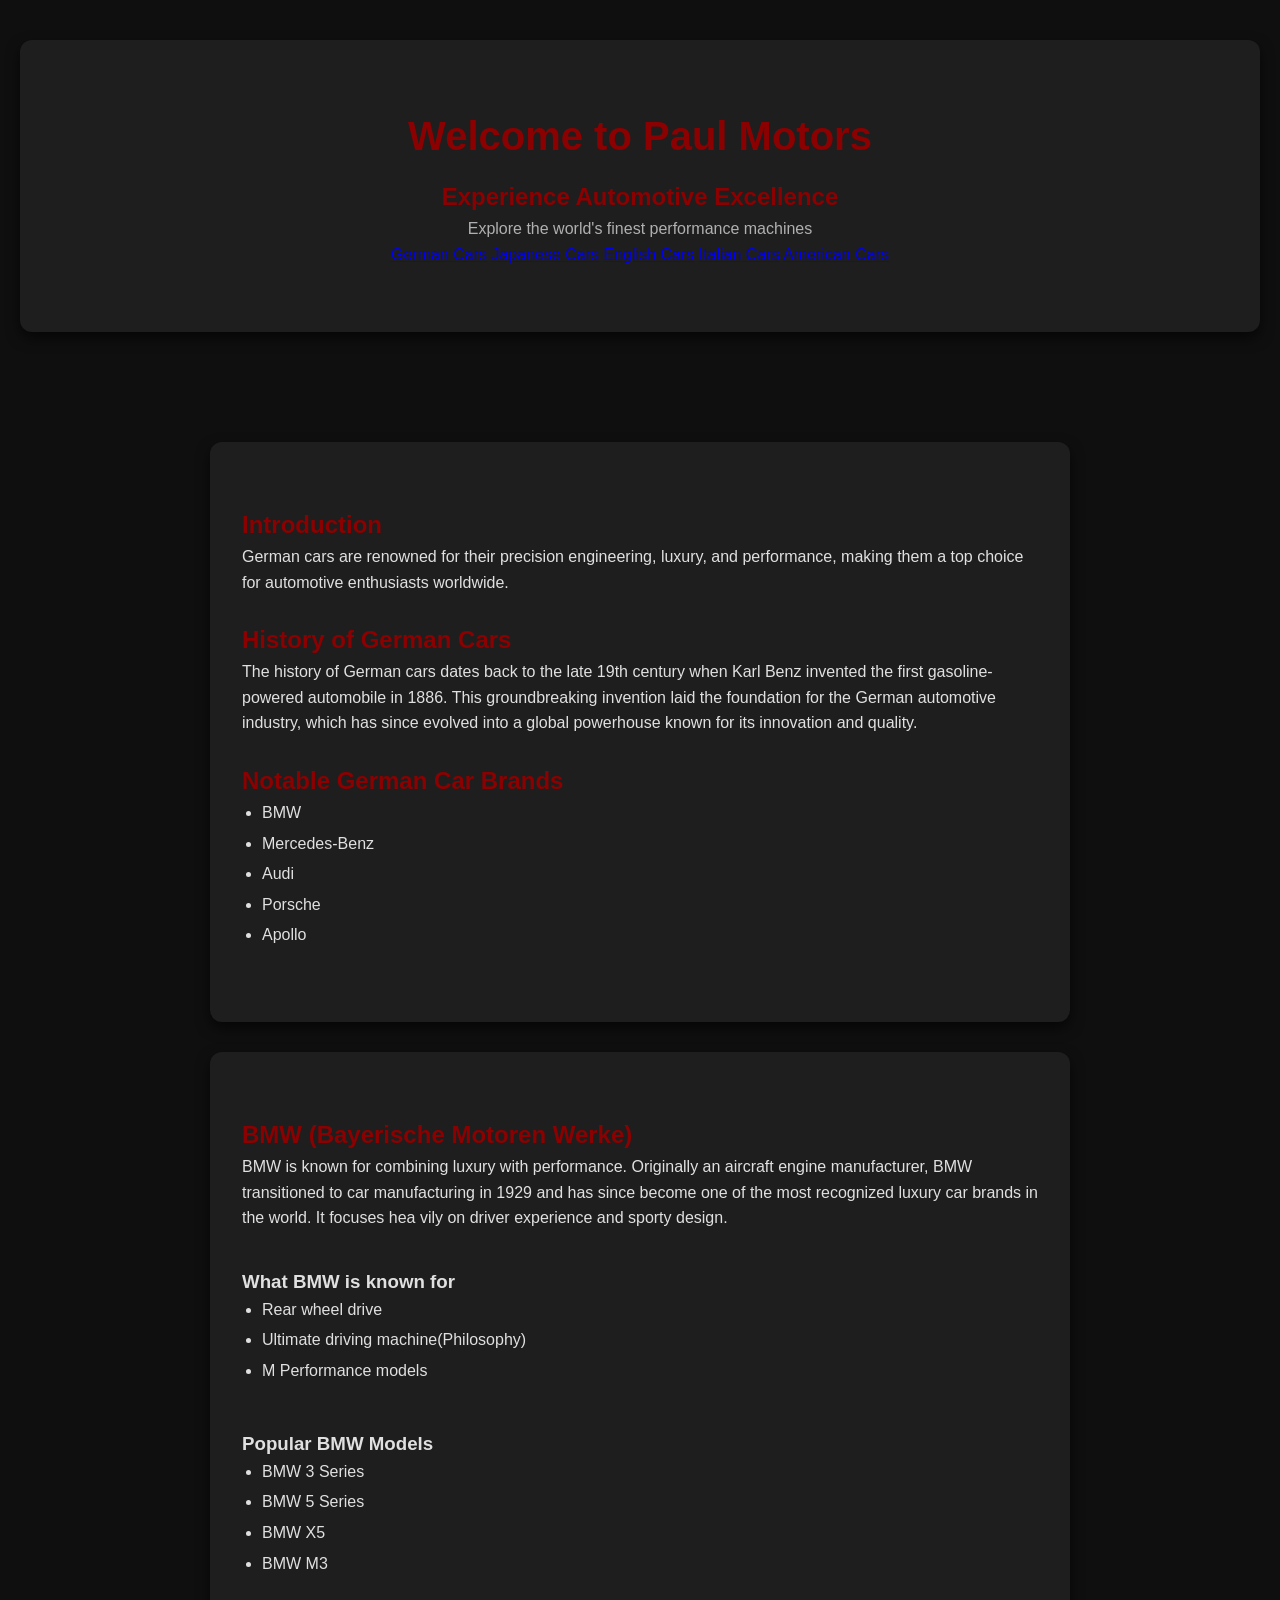
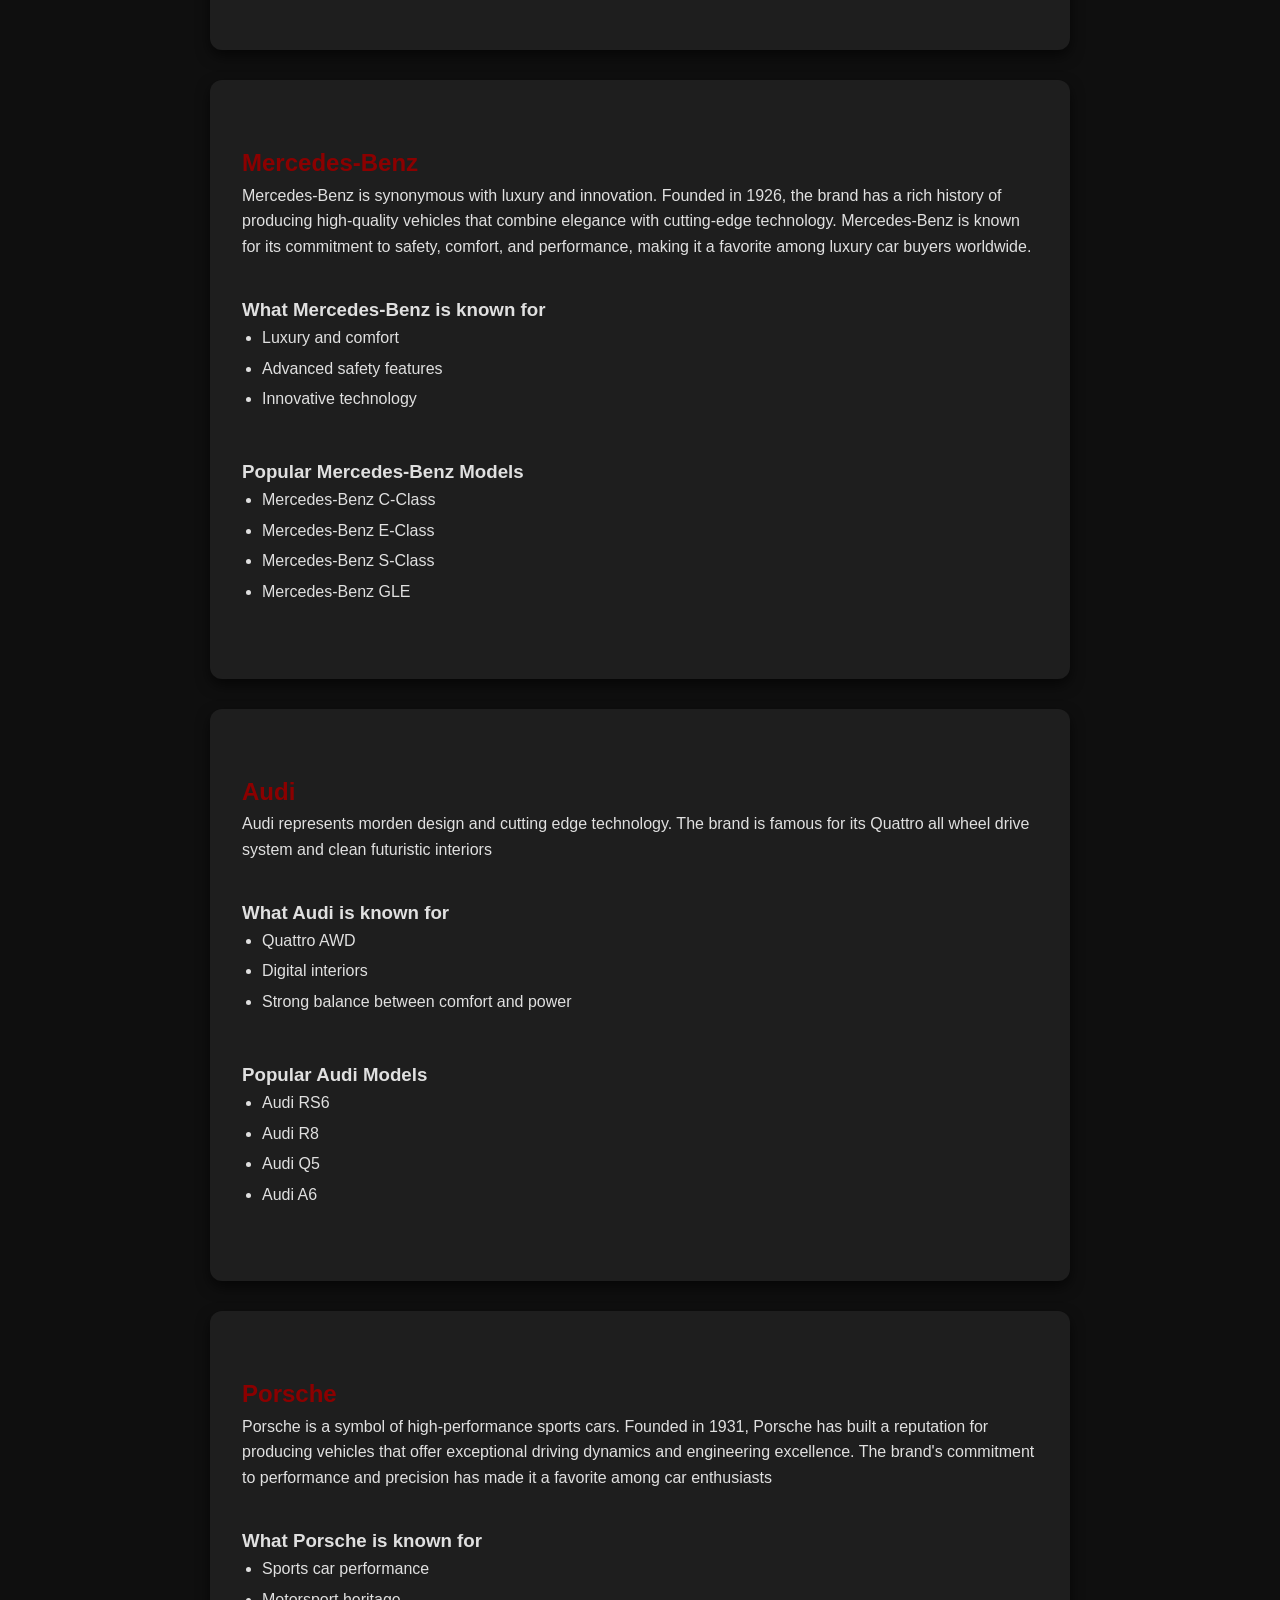
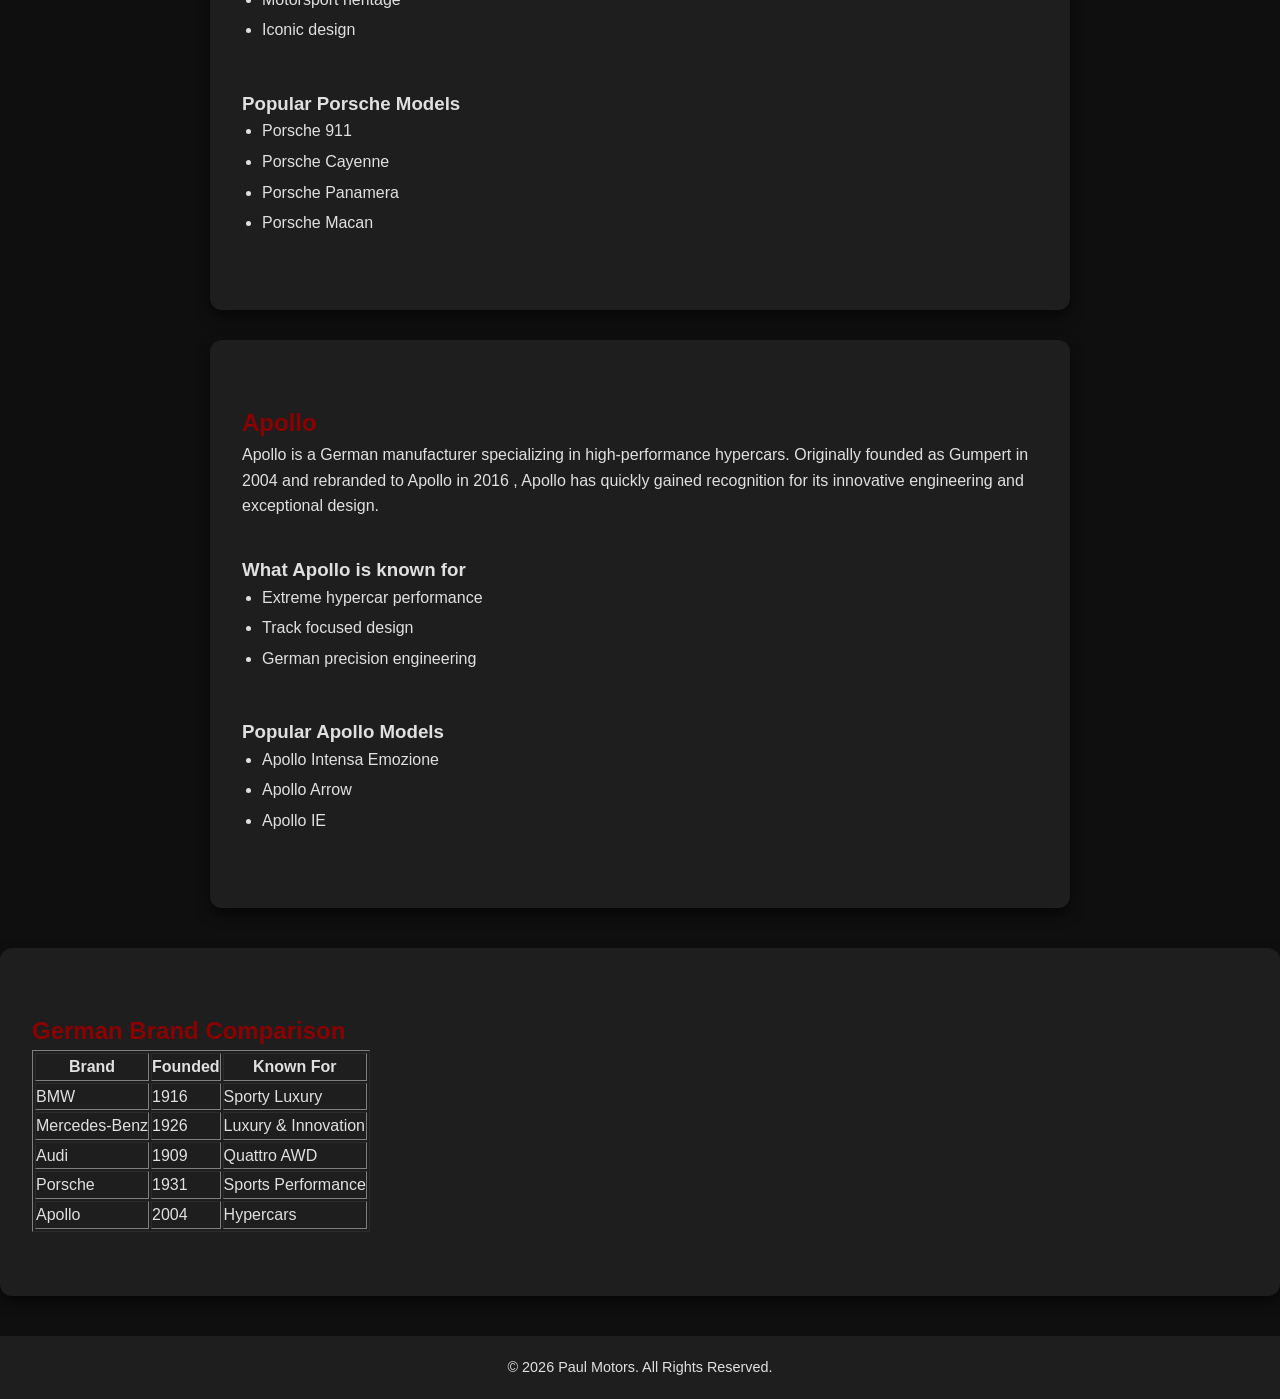
==== commit 84d8a890: "push" ====
--- a/index.html
+++ b/index.html
@@ -6,28 +6,23 @@
     <meta name="viewport" content="width=device-width, initial-scale=1.0">
     <title>-Paul-Motors-</title>
     <link rel="stylesheet" href="stylesheet.css">
-
-
 </head>
 
 <body>
     <header>
         <section class="hero">
+            <h1>Welcome to Paul Motors</h1>
             <h2>Experience Automotive Excellence</h2>
             <p>Explore the world's finest performance machines</p>
-        </section>
-
-        <h1>Welcome to Paul Motors</h1>
-        <p>Precision, Performance, and luxury</p>
-        <nav>
-
-            <a href="index.html">German Cars</a>
-            <a href="Japan.html">Japanese Cars</a>
-            <a href="English.html">English Cars</a>
-            <a href="Italy.html">Italian Cars</a>
-            <a href="American.html">American Cars</a>
-
-        </nav>
+            <nav>
+                <a href="index.html">German Cars</a>
+                <a href="Japan.html">Japanese Cars</a>
+                <a href="English.html">English Cars</a>
+                <a href="Italy.html">Italian Cars</a>
+                <a href="American.html">American Cars</a>
+
+            </nav>
+        </section>
     </header>
     <main>
         <section>
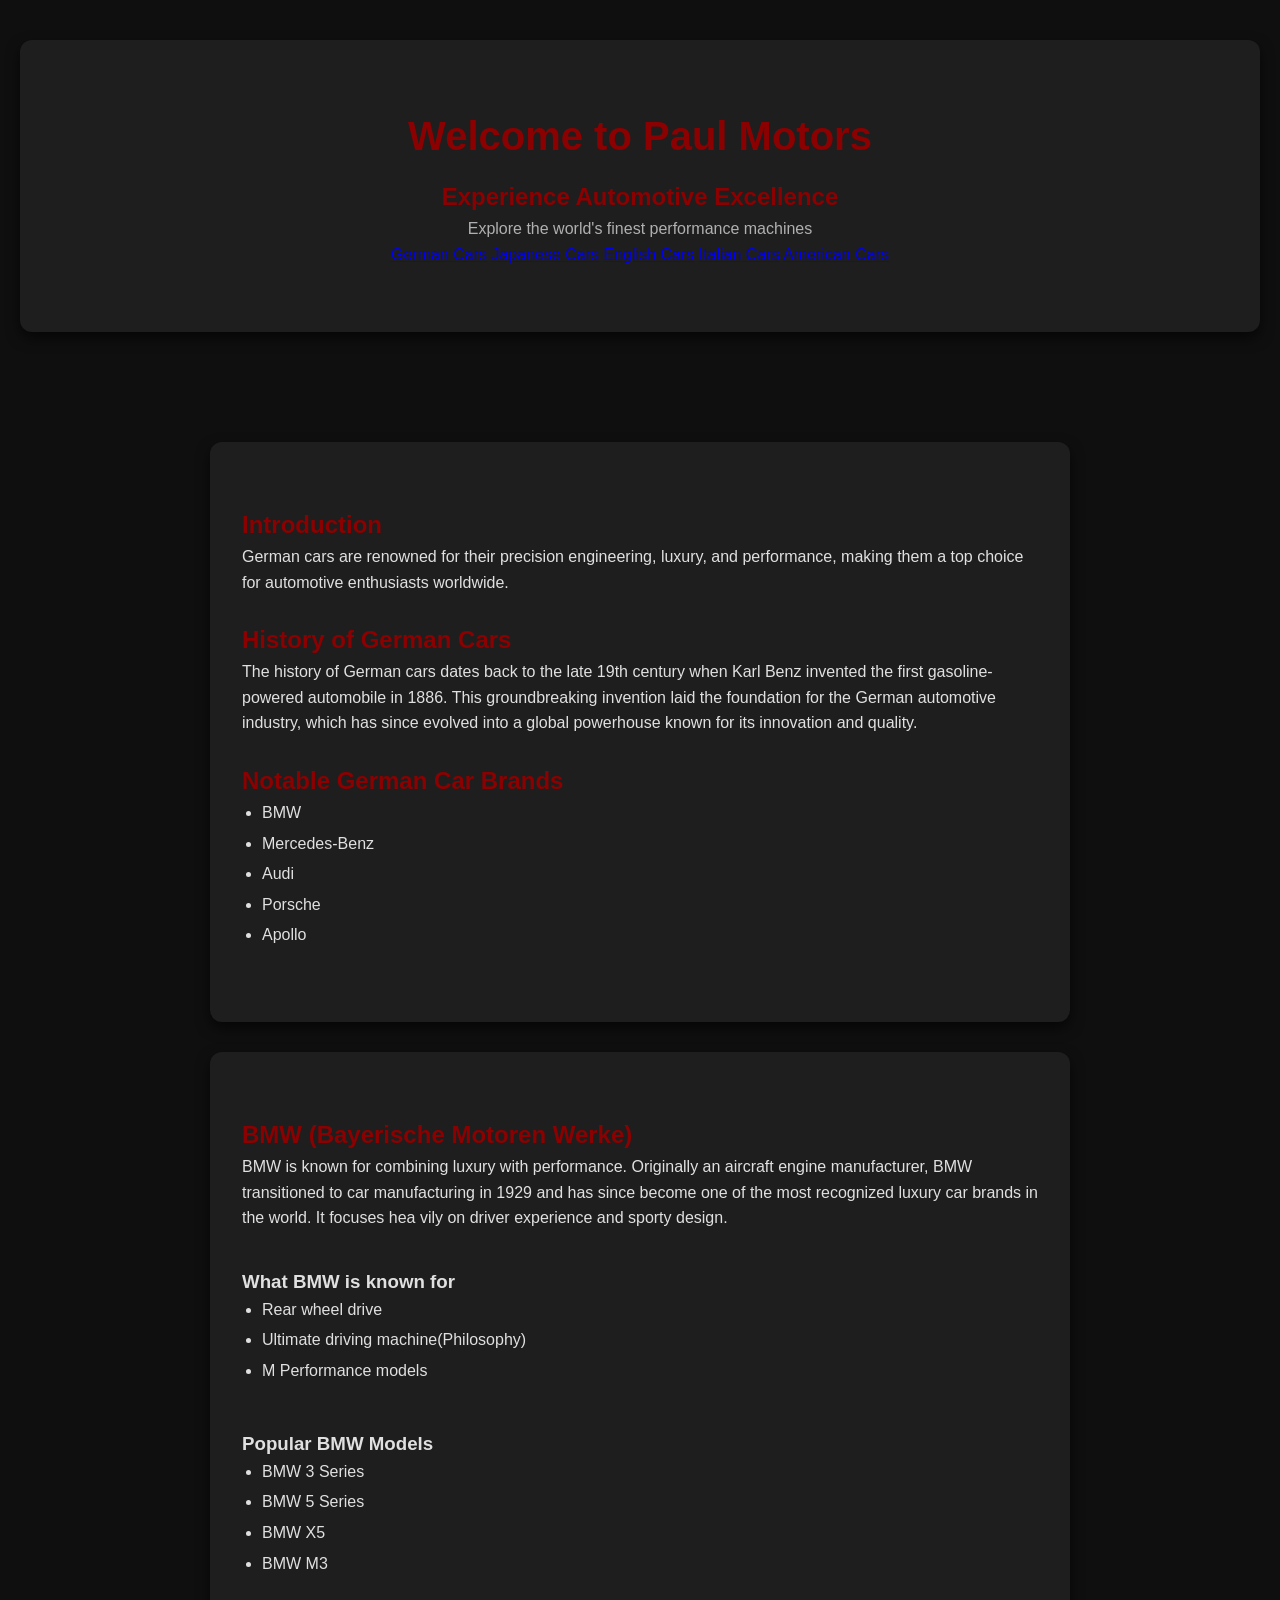
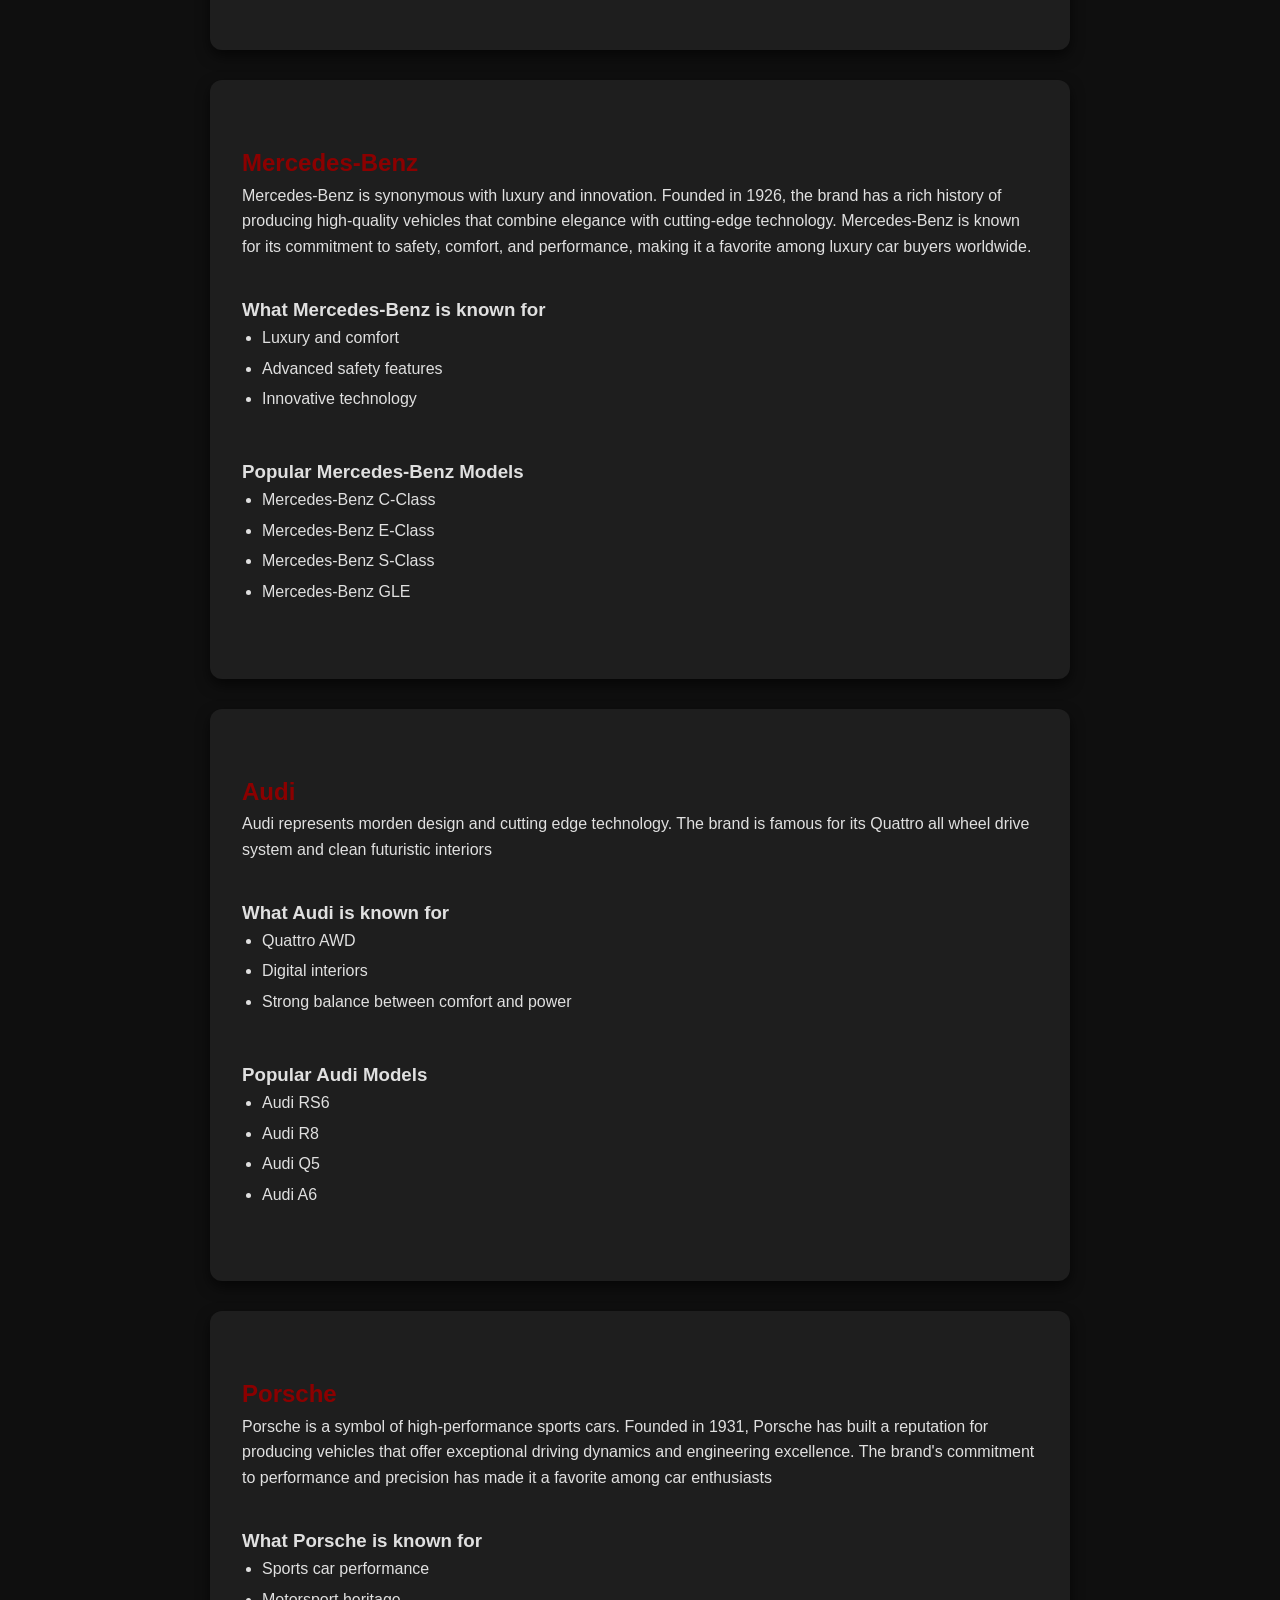
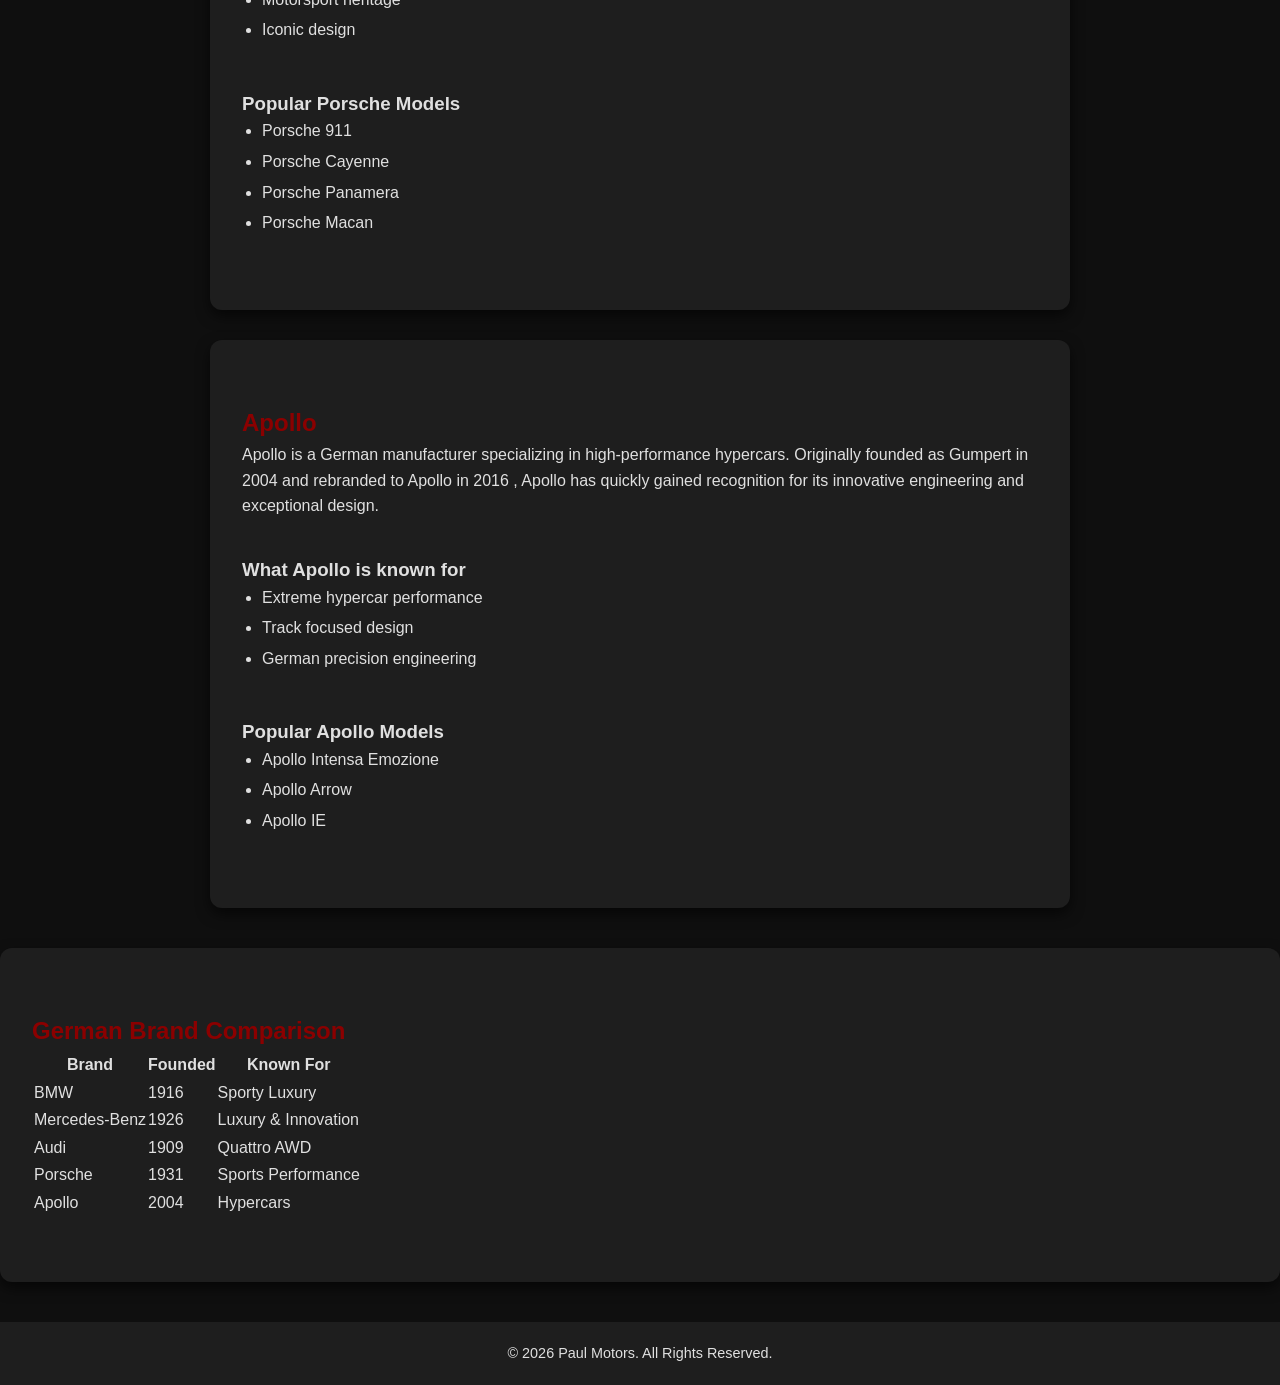
==== commit 39ed8270: "Refactor table structure with a container div" ====
--- a/index.html
+++ b/index.html
@@ -169,7 +169,8 @@
     </main>
     <section>
         <h2>German Brand Comparison</h2>
-        <table border="1">
+        <div class="table-container">
+            <table class="brand-Table">
             <tr>
                 <th>Brand</th>
                 <th>Founded</th>
@@ -201,8 +202,9 @@
                 <td>Hypercars</td>
             </tr>
         </table>
+        </div>
     </section>
 
     <footer>
         <p>&copy; 2026 Paul Motors. All Rights Reserved.</p>
-    </footer>+    </footer>
